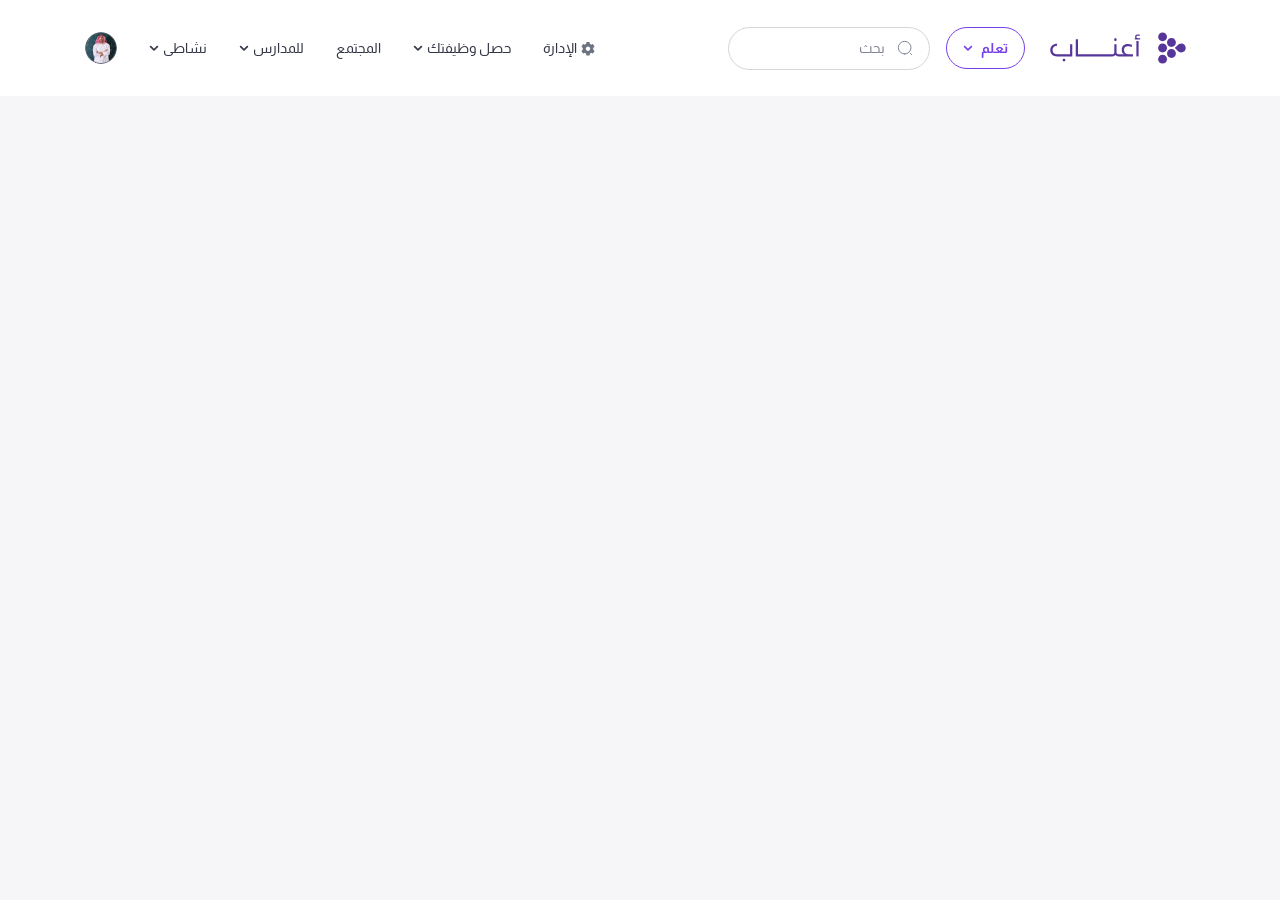
==== loggedin-user-aanaab-admin.html @ 30560423 "add" ====
<!DOCTYPE html>
<html lang="ar" dir="rtl" class="scroll-smooth">

<head>
    <meta charset="UTF-8">
    <meta name="viewport" content="width=device-width, initial-scale=1.0">
    <meta name="description" content="Description">
    <title>Aanaab Schools</title>
    <!-- google fonts  -->
    <link rel="preconnect" href="https://fonts.googleapis.com">
    <link rel="preconnect" href="https://fonts.gstatic.com" crossorigin>
    <link href="https://fonts.googleapis.com/css2?family=Almarai:wght@300;400;700;800&display=swap" rel="stylesheet">
    <!-- styles -->
    <link rel="stylesheet" href="assets/css/style.css">
</head>

<body class="font-Almarai overflow-x-hidden bg-[#F6F5F7]">
    <!-- Start Annab Header -->
    <header class="bg-white z-50 lg:sticky top-0 px-[30px] lg:px-0">
        <div class="container py-6 flex items-center gap-4 justify-between">
            <!-- logo  -->
            <a href="index.html" aria-label="Logo" class="shrink-0">
                <img src="assets/images/logo.svg" class="w-[128px] lg:w-[154px]" width="154" height="48"
                    alt="Aanaab Logo">
            </a>

            <button type="button" aria-label="Mobile Menu" class="lg:hidden mob-menu-btn">
                <img src="assets/images/menu.svg" width="24" height="24" alt="menu">
            </button>

            <div
                class="mob-menu  bg-white fixed lg:static top-0 left-0 w-full h-screen lg:h-auto flex flex-col lg:flex-row lg:gap-8 lg:items-center invisible lg:visible opacity-0 lg:opacity-100 transition-all duration-300">
                <div class="flex lg:hidden items-center gap-4 py-6 bg-white px-[30px]  border-b  border-[#D7D5D5]">
                    <img src="assets/images/logo-shap.svg" width="40" height="40" alt="Logo Annab">
                    <!-- mobile search  -->
                    <form
                        class="flex-1 py-2.5 px-4 rounded-full border border-[#D7D5D5] flex items-center gap-3 w-full">
                        <a href="#" aria-label="search">
                            <img src="assets/images/search.svg" width="16" height="16" alt="search">
                        </a>
                        <input type="search" name="mob-header-search" id="mob-header-search" placeholder="بحث"
                            class="text-sm leading-[21px] placeholder:text-[#838795] focus:outline-none w-full">
                    </form>
                    <button class="mob-menu-closbtn" type="button" title="Close">
                        <img src="assets/images/close.svg" width="24" height="24" alt="close">
                    </button>
                </div>

                <div
                    class="flex-1 h-full overflow-y-scroll lg:h-full lg:overflow-y-visible flex flex-col lg:flex-row lg:items-center lg:gap-8">

                    <!-- Learn  -->
                    <div class="p-8 lg:p-0 flex flex-col gap-6 border-b  border-[#D7D5D5] menu-dropdown lg:border-none">
                        <p
                            class="text-[#333745] text-base lg:text-sm leading-normal font-bold flex items-center justify-between cursor-pointer gap-2 lg:py-2.5 lg:px-4 lg:rounded-full lg:border lg:border-[#7841E8] lg:text-[#7841E8]">
                            تعلم
                            <svg width="10" height="6" viewBox="0 0 10 6" fill="none"
                                xmlns="http://www.w3.org/2000/svg">
                                <path class="lg:fill-[#7841E8]"
                                    d="M4.66797 5.71094L0.859375 1.92188C0.683594 1.72656 0.683594 1.43359 0.859375 1.25781L1.30859 0.808594C1.48438 0.632812 1.77734 0.632812 1.97266 0.808594L5 3.81641L8.00781 0.808594C8.20312 0.632812 8.49609 0.632812 8.67188 0.808594L9.12109 1.25781C9.29688 1.43359 9.29688 1.72656 9.12109 1.92188L5.3125 5.71094C5.13672 5.88672 4.84375 5.88672 4.66797 5.71094Z"
                                    fill="#333745" />
                            </svg>
                        </p>
                        <div class="hidden lg:block menu-dropdown-list">
                            <div class="bg-white">
                                <ul class="grid lg:grid-cols-3 gap-4 lg:gap-12 lg:py-12 lg:container">
                                    <li class="lg:flex lg:items-start lg:gap-6">
                                        <img src="assets/images/book.svg" class="hidden lg:block" width="24" height="24"
                                            alt="book">
                                        <div class="flex flex-col gap-2">
                                            <a href="#"
                                                class="text-[#333745] text-base lg:text-xl leading-normal lg:font-bold">الدورات</a>
                                            <p class="hidden lg:block text-[#5B5F6D] text-sm leading-normal">
                                                دورات عن بعد لتعزيز كفاءة المعلمين والتربويين
                                            </p>
                                        </div>
                                    </li>
                                    <li class="lg:flex lg:items-start lg:gap-6">
                                        <img src="assets/images/award.svg" class="hidden lg:block" width="24"
                                            height="24" alt="book">
                                        <div class="flex flex-col gap-2">
                                            <a href="#"
                                                class="text-[#333745] text-base lg:text-xl leading-normal lg:font-bold">المؤهلات</a>
                                            <p class="hidden lg:block text-[#5B5F6D] text-sm leading-normal">
                                                مؤهّلات مهنيّة وشهادات احترافية بالتعاون مع شركائنا لتكون معلّمًا
                                                مؤهّلًا في
                                                مختلف
                                                المجالات
                                            </p>
                                        </div>
                                    </li>
                                    <li class="lg:flex lg:items-start lg:gap-6">
                                        <img src="assets/images/teacher.svg" class="hidden lg:block" width="24"
                                            height="24" alt="book">
                                        <div class="flex flex-col gap-2">
                                            <a href="#"
                                                class="text-[#333745] text-base lg:text-xl leading-normal lg:font-bold">المسارات</a>
                                            <p class="hidden lg:block text-[#5B5F6D] text-sm leading-normal">
                                                من خلال أداة تقييم الاحتياج التدريبي الذاتي، يستطيع المعلم معرفة أكثر
                                                المهارات
                                                المطلوبة للمجال
                                            </p>
                                        </div>
                                    </li>
                                    <li class="lg:flex lg:items-start lg:gap-6">
                                        <img src="assets/images/briefcase.svg" class="hidden lg:block" width="24"
                                            height="24" alt="book">
                                        <div class="flex flex-col gap-2">
                                            <a href="#"
                                                class="text-[#333745] text-base lg:text-xl leading-normal lg:font-bold">الرخص
                                                المهنية</a>
                                            <p class="hidden lg:block text-[#5B5F6D] text-sm leading-normal">دورات مكثفة
                                                لاجتياز اختبار
                                                الرخصة
                                                المهنية بكل جدارة للعاملين في قطاع التعليم في السعودية</p>
                                        </div>
                                    </li>
                                    <li class="lg:flex lg:items-start lg:gap-6">
                                        <img src="assets/images/bookstore.svg" class="hidden lg:block" width="24"
                                            height="24" alt="book">
                                        <div class="flex flex-col gap-2">
                                            <a href="#"
                                                class="text-[#333745] text-base lg:text-xl leading-normal lg:font-bold">
                                                متجر الكتب
                                            </a>
                                            <p class="hidden lg:block text-[#5B5F6D] text-sm leading-normal">دورات مكثفة
                                                متجر لبيع الكتب الخاصة بالرخص المهنية
                                            </p>
                                        </div>
                                    </li>
                                </ul>
                            </div>
                        </div>
                    </div>

                    <!-- Search  -->
                    <form
                        class="hidden lg:flex items-center gap-3  py-2.5 px-4 rounded-full border border-[#D7D5D5] -mr-4 ml-auto">
                        <a href="#" aria-label="search">
                            <img src="assets/images/search.svg" width="16" height="16" alt="search">
                        </a>
                        <input type="search" name="header-search" id="header-search" placeholder="بحث"
                            class="text-sm leading-[21px] placeholder:text-[#838795] focus:outline-none lg:w-[140px]">
                    </form>

                    <!-- my Administration  -->
                    <div
                        class="p-8 lg:px-0 flex flex-col gap-6 border-b border-[#D7D5D5] lg:border-none lg:py-1">
                        <a href="#"
                            class="group text-[#333745] text-base lg:text-sm leading-normal font-bold lg:font-normal flex items-center justify-between cursor-pointer gap-1 colored-act transition-all duration-300 hover:text-[#8447FF]">
                            <svg class="non-rotat hidden lg:block" width="14" height="15" viewBox="0 0 14 15"
                                fill="none" xmlns="http://www.w3.org/2000/svg">
                                <path class="group-hover:fill-[#8447FF] transition-all duration-300"
                                    d="M13.3164 9.39062C13.4531 9.47266 13.5078 9.63672 13.4805 9.77344C13.1523 10.7578 12.6602 11.6328 11.9766 12.3711C11.8672 12.4805 11.7031 12.5078 11.5664 12.4258L10.3906 11.7695C9.89844 12.1797 9.35156 12.5078 8.75 12.7266V14.0664C8.75 14.2031 8.64062 14.3398 8.47656 14.3945C7.51953 14.5859 6.50781 14.6133 5.49609 14.3945C5.35938 14.3398 5.25 14.2031 5.25 14.0664V12.7266C4.62109 12.5078 4.07422 12.1797 3.58203 11.7695L2.40625 12.4258C2.26953 12.5078 2.10547 12.4805 1.99609 12.3711C1.33984 11.6328 0.820312 10.7578 0.519531 9.77344C0.464844 9.63672 0.519531 9.47266 0.65625 9.39062L1.83203 8.73438C1.72266 8.07812 1.72266 7.44922 1.83203 6.79297L0.65625 6.13672C0.519531 6.05469 0.464844 5.89062 0.519531 5.75391C0.820312 4.76953 1.33984 3.89453 1.99609 3.15625C2.10547 3.04688 2.26953 3.01953 2.40625 3.10156L3.58203 3.78516C4.07422 3.34766 4.62109 3.01953 5.25 2.80078V1.46094C5.25 1.32422 5.33203 1.1875 5.49609 1.16016C6.45312 0.941406 7.46484 0.914062 8.47656 1.16016C8.64062 1.1875 8.75 1.32422 8.75 1.46094V2.80078C9.35156 3.01953 9.89844 3.34766 10.3906 3.75781L11.5664 3.10156C11.7031 3.01953 11.8672 3.04688 11.9766 3.15625C12.6328 3.89453 13.1523 4.76953 13.4531 5.75391C13.5078 5.89062 13.4531 6.05469 13.3164 6.13672L12.1406 6.79297C12.2773 7.44922 12.2773 8.07812 12.1406 8.73438L13.3164 9.39062ZM7 9.9375C8.20312 9.9375 9.1875 8.98047 9.1875 7.75C9.1875 6.54688 8.20312 5.5625 7 5.5625C5.76953 5.5625 4.8125 6.54688 4.8125 7.75C4.8125 8.98047 5.76953 9.9375 7 9.9375Z"
                                    fill="#6B7280" />
                            </svg>
                            الإدارة
                        </a>
                 
                    </div>

                    <!-- get your job  -->
                    <div class="p-8 lg:p-0 flex flex-col gap-6 border-b border-[#D7D5D5] menu-dropdown lg:border-none">
                        <p
                            class="text-[#333745] text-base lg:text-sm leading-normal font-bold lg:font-normal flex items-center justify-between cursor-pointer gap-1 colored-act transition-all duration-300">
                            حصل وظيفتك
                            <svg width="10" height="6" viewBox="0 0 10 6" fill="none"
                                xmlns="http://www.w3.org/2000/svg">
                                <path
                                    d="M4.66797 5.71094L0.859375 1.92188C0.683594 1.72656 0.683594 1.43359 0.859375 1.25781L1.30859 0.808594C1.48438 0.632812 1.77734 0.632812 1.97266 0.808594L5 3.81641L8.00781 0.808594C8.20312 0.632812 8.49609 0.632812 8.67188 0.808594L9.12109 1.25781C9.29688 1.43359 9.29688 1.72656 9.12109 1.92188L5.3125 5.71094C5.13672 5.88672 4.84375 5.88672 4.66797 5.71094Z"
                                    fill="#333745" />
                            </svg>
                        </p>
                        <div class="hidden lg:block menu-dropdown-list">
                            <div class="bg-white lg:py-12 flex flex-col gap-6 lg:gap-8">
                                <div class="grid gap-[30px] lg:grid-cols-4 lg:container">
                                    <div class="flex flex-col gap-4 lg:gap-6 lg:py-4 lg:col-span-2">
                                        <p class="text-[#333745] text-base leading-normal font-bold">التخصصات</p>
                                        <ul class="flex flex-col gap-4 lg:grid lg:grid-cols-2">
                                            <li>
                                                <a href="#" class="text-[#838795] text-sm leading-normal">
                                                    لغة عربية/ كفايات لغوية.
                                                </a>
                                            </li>
                                            <li>
                                                <a href="#" class="text-[#838795] text-sm leading-normal">
                                                    لغة عربية/ كفايات لغوية.
                                                </a>
                                            </li>
                                            <li>
                                                <a href="#" class="text-[#838795] text-sm leading-normal">
                                                    التفكير الناقد.
                                                </a>
                                            </li>
                                            <li>
                                                <a href="#" class="text-[#838795] text-sm leading-normal">
                                                    التفكير الناقد.
                                                </a>
                                            </li>
                                            <li>
                                                <a href="#" class="text-[#838795] text-sm leading-normal">
                                                    دراسات إسلامية / قرآن وعلم تفسير.
                                                </a>
                                            </li>
                                            <li>
                                                <a href="#" class="text-[#838795] text-sm leading-normal">
                                                    دراسات إسلامية / قرآن وعلم تفسير.
                                                </a>
                                            </li>
                                            <li>
                                                <a href="#" class="text-[#838795] text-sm leading-normal">
                                                    علم البيئة.
                                                </a>
                                            </li>
                                            <li>
                                                <a href="#" class="text-[#838795] text-sm leading-normal">
                                                    علم البيئة.
                                                </a>
                                            </li>
                                            <li>
                                                <a href="#" class="text-[#838795] text-sm leading-normal">
                                                    لغة إنجليزية.
                                                </a>
                                            </li>
                                            <li>
                                                <a href="#" class="text-[#838795] text-sm leading-normal">
                                                    لغة إنجليزية.
                                                </a>
                                            </li>
                                        </ul>
                                    </div>

                                    <div class="flex flex-col gap-4 lg:gap-6 lg:py-4">
                                        <p class="text-[#333745] text-base leading-normal font-bold">المرحله التعليمية
                                        </p>
                                        <ul class="flex flex-col gap-4">
                                            <li>
                                                <a href="#" class="text-[#838795] text-sm leading-normal">
                                                    لغة عربية/ كفايات لغوية.
                                                </a>
                                            </li>
                                            <li>
                                                <a href="#" class="text-[#838795] text-sm leading-normal">
                                                    التفكير الناقد.
                                                </a>
                                            </li>
                                            <li>
                                                <a href="#" class="text-[#838795] text-sm leading-normal">
                                                    دراسات إسلامية / قرآن وعلم تفسير.
                                                </a>
                                            </li>
                                            <li>
                                                <a href="#" class="text-[#838795] text-sm leading-normal">
                                                    علم البيئة.
                                                </a>
                                            </li>
                                            <li>
                                                <a href="#" class="text-[#838795] text-sm leading-normal">
                                                    لغة إنجليزية.
                                                </a>
                                            </li>
                                        </ul>
                                    </div>

                                    <div class="flex flex-col gap-4 lg:gap-6 lg:py-4">
                                        <p class="text-[#333745] text-base leading-normal font-bold">المستوي الوظيفي</p>
                                        <ul class="flex flex-col gap-4">
                                            <li>
                                                <a href="#" class="text-[#838795] text-sm leading-normal">
                                                    لغة عربية/ كفايات لغوية.
                                                </a>
                                            </li>
                                            <li>
                                                <a href="#" class="text-[#838795] text-sm leading-normal">
                                                    التفكير الناقد.
                                                </a>
                                            </li>
                                            <li>
                                                <a href="#" class="text-[#838795] text-sm leading-normal">
                                                    دراسات إسلامية / قرآن وعلم تفسير.
                                                </a>
                                            </li>
                                            <li>
                                                <a href="#" class="text-[#838795] text-sm leading-normal">
                                                    علم البيئة.
                                                </a>
                                            </li>
                                            <li>
                                                <a href="#" class="text-[#838795] text-sm leading-normal">
                                                    لغة إنجليزية.
                                                </a>
                                            </li>
                                        </ul>
                                    </div>
                                </div>

                                <span class="lg:container border-t border-[#E9E8E8]"></span>

                                <div class="lg:container flex flex-col lg:flex-row lg:items-center gap-4 lg:gap-12">
                                    <p class="text-[#333745] text-base leading-normal font-bold lg:font-normal">الوظائف
                                        حسب المدينة</p>
                                    <ul class="flex items-center gap-3 flex-wrap flex-1">
                                        <li>
                                            <a href="#"
                                                class="text-[#5B5F6D] text-sm leading-normal py-1.5 px-3 bg-[#F5F5F5] rounded-lg">الرياض</a>
                                        </li>
                                        <li>
                                            <a href="#"
                                                class="text-[#5B5F6D] text-sm leading-normal py-1.5 px-3 bg-[#F5F5F5] rounded-lg">مكة</a>
                                        </li>
                                        <li>
                                            <a href="#"
                                                class="text-[#5B5F6D] text-sm leading-normal py-1.5 px-3 bg-[#F5F5F5] rounded-lg">المدينة
                                                المنورة</a>
                                        </li>
                                        <li>
                                            <a href="#"
                                                class="text-[#5B5F6D] text-sm leading-normal py-1.5 px-3 bg-[#F5F5F5] rounded-lg">بريدة</a>
                                        </li>
                                        <li>
                                            <a href="#"
                                                class="text-[#5B5F6D] text-sm leading-normal py-1.5 px-3 bg-[#F5F5F5] rounded-lg">الدمام</a>
                                        </li>
                                        <li>
                                            <a href="#"
                                                class="text-[#5B5F6D] text-sm leading-normal py-1.5 px-3 bg-[#F5F5F5] rounded-lg">أبها</a>
                                        </li>
                                        <li>
                                            <a href="#"
                                                class="text-[#5B5F6D] text-sm leading-normal py-1.5 px-3 bg-[#F5F5F5] rounded-lg">تبوك</a>
                                        </li>
                                        <li>
                                            <a href="#"
                                                class="text-[#5B5F6D] text-sm leading-normal py-1.5 px-3 bg-[#F5F5F5] rounded-lg">حائل</a>
                                        </li>
                                        <li>
                                            <a href="#"
                                                class="text-[#5B5F6D] text-sm leading-normal py-1.5 px-3 bg-[#F5F5F5] rounded-lg">عرعر</a>
                                        </li>
                                        <li>
                                            <a href="#"
                                                class="text-[#5B5F6D] text-sm leading-normal py-1.5 px-3 bg-[#F5F5F5] rounded-lg">جيزان</a>
                                        </li>
                                        <li>
                                            <a href="#"
                                                class="text-[#5B5F6D] text-sm leading-normal py-1.5 px-3 bg-[#F5F5F5] rounded-lg">نجران</a>
                                        </li>
                                        <li>
                                            <a href="#"
                                                class="text-[#5B5F6D] text-sm leading-normal py-1.5 px-3 bg-[#F5F5F5] rounded-lg">والباحة</a>
                                        </li>
                                        <li>
                                            <a href="#"
                                                class="text-[#5B5F6D] text-sm leading-normal py-1.5 px-3 bg-[#F5F5F5] rounded-lg">سكاكا</a>
                                        </li>
                                    </ul>
                                </div>
                            </div>
                        </div>
                    </div>

                    <!-- Community  -->
                    <div class="p-8 lg:p-0 flex flex-col gap-6 border-b border-[#D7D5D5] lg:border-none">
                        <a href="#"
                            class="text-[#333745] hover:text-[#7841E8] text-base lg:text-sm leading-normal font-bold lg:font-normal flex items-center justify-between cursor-pointer gap-1 transition-all duration-300">
                            المجتمع
                        </a>
                    </div>

                    <!-- for schools  -->
                    <div class="p-8 lg:p-0 flex flex-col gap-6 border-b border-[#D7D5D5] lg:border-none menu-dropdown">
                        <p
                            class="text-[#333745] text-base lg:text-sm leading-normal font-bold lg:font-normal flex items-center justify-between cursor-pointer gap-1 colored-act transition-all duration-300">
                            للمدارس
                            <svg width="10" height="6" viewBox="0 0 10 6" fill="none"
                                xmlns="http://www.w3.org/2000/svg">
                                <path
                                    d="M4.66797 5.71094L0.859375 1.92188C0.683594 1.72656 0.683594 1.43359 0.859375 1.25781L1.30859 0.808594C1.48438 0.632812 1.77734 0.632812 1.97266 0.808594L5 3.81641L8.00781 0.808594C8.20312 0.632812 8.49609 0.632812 8.67188 0.808594L9.12109 1.25781C9.29688 1.43359 9.29688 1.72656 9.12109 1.92188L5.3125 5.71094C5.13672 5.88672 4.84375 5.88672 4.66797 5.71094Z"
                                    fill="#333745" />
                            </svg>
                        </p>
                        <div class="hidden lg:block menu-dropdown-list">
                            <div class="bg-white">
                                <ul class="grid lg:grid-cols-3 gap-4 lg:gap-12 lg:py-12 lg:container">
                                    <li class="lg:flex lg:flex-col lg:gap-2">
                                        <a href="community.html"
                                            class="text-[#333745] text-base lg:text-xl leading-normal lg:font-bold">المجتمعات</a>
                                        <p class="hidden lg:block text-[#5B5F6D] text-sm leading-normal">
                                            مجتمع خاص بالمدارس
                                        </p>
                                    </li>
                                    <li class="lg:flex lg:flex-col lg:gap-2">
                                        <a href="learning.html"
                                            class="text-[#333745] text-base lg:text-xl leading-normal lg:font-bold">التعلم</a>
                                        <p class="hidden lg:block text-[#5B5F6D] text-sm leading-normal">
                                            عزز مهارات معلمينك
                                        </p>
                                    </li>
                                    <li class="lg:flex lg:flex-col lg:gap-2">
                                        <a href="jobs.html"
                                            class="text-[#333745] text-base lg:text-xl leading-normal lg:font-bold">الوظائف</a>
                                        <p class="hidden lg:block text-[#5B5F6D] text-sm leading-normal">
                                            منصة التوظيف الأولى للمعلمين في الشرق الأوسط 
                                        </p>
                                    </li>
                                    <li class="lg:flex lg:flex-col lg:gap-2">
                                        <a href="live-dashboard.html"
                                            class="text-[#333745] text-base lg:text-xl leading-normal lg:font-bold">لوحة
                                            المتابعة
                                            المباشرة</a>
                                        <p class="hidden lg:block text-[#5B5F6D] text-sm leading-normal">
                                            مستقبل مشرق لمدرستك من خلال أداء أفضل لمعلميك
                                        </p>
                                    </li>
                                    <li class="lg:flex lg:flex-col lg:gap-2">
                                        <a href="prices.html"
                                            class="text-[#333745] text-base lg:text-xl leading-normal lg:font-bold">الأسعار
                                        </a>
                                        <p class="hidden lg:block text-[#5B5F6D] text-sm leading-normal">
                                            لأن الاستثمار المهني في المعلمين هو استثمار في مستقبل المدرسة
                                        </p>
                                    </li>
                                </ul>
                            </div>
                        </div>
                    </div>

                    <!-- my Activity  -->
                    <div
                        class="p-8 lg:px-0 flex flex-col gap-6 border-b border-[#D7D5D5] lg:border-none menu-dropdown relative lg:py-1">
                        <p
                            class="text-[#333745] text-base lg:text-sm leading-normal font-bold lg:font-normal flex items-center justify-between cursor-pointer gap-1 colored-act transition-all duration-300">
                            نشاطى
                            <svg width="10" height="6" viewBox="0 0 10 6" fill="none"
                                xmlns="http://www.w3.org/2000/svg">
                                <path
                                    d="M4.66797 5.71094L0.859375 1.92188C0.683594 1.72656 0.683594 1.43359 0.859375 1.25781L1.30859 0.808594C1.48438 0.632812 1.77734 0.632812 1.97266 0.808594L5 3.81641L8.00781 0.808594C8.20312 0.632812 8.49609 0.632812 8.67188 0.808594L9.12109 1.25781C9.29688 1.43359 9.29688 1.72656 9.12109 1.92188L5.3125 5.71094C5.13672 5.88672 4.84375 5.88672 4.66797 5.71094Z"
                                    fill="#333745" />
                            </svg>
                        </p>
                        <div class="hidden lg:block menu-dropdown-list small-menu left-men">
                            <ul class="bg-white lg:rounded-2xl overflow-hidden lg:border border-[#D7D5D5]">
                                <li>
                                    <a href="#"
                                        class="flex items-center gap-2 py-2 lg:py-4 lg:px-6 lg:border-b border-[#D7D5D5] group">
                                        <svg width="18" height="11" viewBox="0 0 18 11" fill="none"
                                            xmlns="http://www.w3.org/2000/svg">
                                            <path class="group-hover:fill-[#7841E8] transition-all duration-300"
                                                d="M17.2578 2.96094C17.8867 3.15234 17.8867 4 17.2578 4.19141L9.62891 6.54297C9.08203 6.70703 8.58984 6.625 8.34375 6.54297L3.01172 4.90234C2.65625 5.12109 2.46484 5.50391 2.4375 5.91406C2.68359 6.05078 2.875 6.32422 2.875 6.625C2.875 6.92578 2.71094 7.17188 2.49219 7.33594L3.17578 10.4805C3.23047 10.7539 3.03906 11 2.76562 11H1.20703C0.933594 11 0.742188 10.7539 0.796875 10.4805L1.48047 7.33594C1.26172 7.17188 1.125 6.92578 1.125 6.625C1.125 6.32422 1.28906 6.05078 1.5625 5.88672C1.58984 5.42188 1.75391 4.95703 2.05469 4.60156L0.714844 4.19141C0.0859375 4 0.0859375 3.15234 0.714844 2.96094L8.34375 0.609375C8.75391 0.472656 9.21875 0.472656 9.62891 0.609375L17.2578 2.96094ZM9.875 7.39062L13.8398 6.16016L14.25 9.25C14.25 10.2344 11.8984 11 9 11C6.07422 11 3.75 10.2344 3.75 9.25L4.13281 6.16016L8.09766 7.39062C8.42578 7.5 9.10938 7.60938 9.875 7.39062Z"
                                                fill="#6B7280" />
                                        </svg>
                                        <span
                                            class="flex-1 text-[#5B5F6D] leading-normal text-base group-hover:text-[#7841E8] transition-all duration-300">دوراتي</span>
                                        <svg width="12" height="5" viewBox="0 0 12 5" fill="none"
                                            xmlns="http://www.w3.org/2000/svg">
                                            <path class="group-hover:fill-[#7841E8] transition-all duration-300"
                                                d="M2.56 4.64C2.22933 4.24533 1.88267 3.904 1.52 3.616C1.168 3.31733 0.794667 3.072 0.4 2.88V2.192C1.18933 1.78667 1.90933 1.19467 2.56 0.415999H3.792C3.67467 0.725333 3.536 1.01867 3.376 1.296C3.22667 1.56267 3.06667 1.81867 2.896 2.064V3.008C3.06667 3.232 3.22667 3.48267 3.376 3.76C3.536 4.02667 3.67467 4.32 3.792 4.64H2.56ZM2.8 3.184L2.816 1.872H11.6V3.184H2.8Z"
                                                fill="#5B5F6D" />
                                        </svg>
                                    </a>
                                </li>
                                <li>
                                    <a href="#"
                                        class="flex items-center gap-2 py-2 lg:py-4 lg:px-6 lg:border-b border-[#D7D5D5] group">
                                        <svg width="16" height="15" viewBox="0 0 16 15" fill="none"
                                            xmlns="http://www.w3.org/2000/svg">
                                            <path class="group-hover:fill-[#7841E8] transition-all duration-300"
                                                d="M13.5234 7.75L14.7812 8.98047C15.1641 9.33594 14.9727 9.96484 14.4805 10.1016L12.7852 10.5391L13.25 12.2344C13.3867 12.7266 12.9492 13.1641 12.457 13.0273L10.7617 12.5625L10.3242 14.2578C10.1875 14.7773 9.55859 14.9414 9.20312 14.5586L8 13.3008L6.76953 14.5586C6.41406 14.9141 5.78516 14.7773 5.64844 14.2578L5.21094 12.5625L3.51562 13.0273C3.02344 13.1641 2.58594 12.7266 2.72266 12.2344L3.1875 10.5391L1.49219 10.1016C1 9.96484 0.808594 9.33594 1.19141 8.98047L2.44922 7.75L1.19141 6.51953C0.808594 6.16406 1 5.53516 1.49219 5.42578L3.1875 4.98828L2.72266 3.29297C2.58594 2.80078 3.02344 2.33594 3.51562 2.47266L5.21094 2.96484L5.64844 1.24219C5.75781 0.75 6.41406 0.585938 6.76953 0.96875L8 2.22656L9.20312 0.96875C9.55859 0.585938 10.2148 0.777344 10.3242 1.24219L10.7617 2.96484L12.457 2.47266C12.9492 2.33594 13.3867 2.80078 13.25 3.29297L12.7852 4.98828L14.4805 5.42578C14.9727 5.53516 15.1641 6.16406 14.7812 6.51953L13.5234 7.75Z"
                                                fill="#6B7280" />
                                        </svg>
                                        <span
                                            class="flex-1 text-[#5B5F6D] leading-normal text-base group-hover:text-[#7841E8] transition-all duration-300">شهاداتي</span>
                                        <svg width="12" height="5" viewBox="0 0 12 5" fill="none"
                                            xmlns="http://www.w3.org/2000/svg">
                                            <path class="group-hover:fill-[#7841E8] transition-all duration-300"
                                                d="M2.56 4.64C2.22933 4.24533 1.88267 3.904 1.52 3.616C1.168 3.31733 0.794667 3.072 0.4 2.88V2.192C1.18933 1.78667 1.90933 1.19467 2.56 0.415999H3.792C3.67467 0.725333 3.536 1.01867 3.376 1.296C3.22667 1.56267 3.06667 1.81867 2.896 2.064V3.008C3.06667 3.232 3.22667 3.48267 3.376 3.76C3.536 4.02667 3.67467 4.32 3.792 4.64H2.56ZM2.8 3.184L2.816 1.872H11.6V3.184H2.8Z"
                                                fill="#5B5F6D" />
                                        </svg>
                                    </a>
                                </li>
                                <li>
                                    <a href="#"
                                        class="flex items-center gap-2 py-2 lg:py-4 lg:px-6 lg:border-b border-[#D7D5D5] group">
                                        <svg width="14" height="13" viewBox="0 0 14 13" fill="none"
                                            xmlns="http://www.w3.org/2000/svg">
                                            <path class="group-hover:fill-[#7841E8] transition-all duration-300"
                                                d="M8.75 8.9375V7.625H14V11.5625C14 12.2734 13.3711 12.875 12.6875 12.875H1.3125C0.601562 12.875 0 12.2734 0 11.5625V7.625H5.25V8.9375C5.25 9.18359 5.44141 9.375 5.6875 9.375H8.3125C8.53125 9.375 8.75 9.18359 8.75 8.9375ZM12.6875 3.25C13.3711 3.25 14 3.87891 14 4.5625V6.75H0V4.5625C0 3.87891 0.601562 3.25 1.3125 3.25H3.5V1.9375C3.5 1.25391 4.10156 0.625 4.8125 0.625H9.1875C9.87109 0.625 10.5 1.25391 10.5 1.9375V3.25H12.6875ZM8.75 3.25V2.375H5.25V3.25H8.75Z"
                                                fill="#6B7280" />
                                        </svg>
                                        <span
                                            class="flex-1 text-[#5B5F6D] leading-normal text-base group-hover:text-[#7841E8] transition-all duration-300">وظائفي</span>
                                        <svg width="12" height="5" viewBox="0 0 12 5" fill="none"
                                            xmlns="http://www.w3.org/2000/svg">
                                            <path class="group-hover:fill-[#7841E8] transition-all duration-300"
                                                d="M2.56 4.64C2.22933 4.24533 1.88267 3.904 1.52 3.616C1.168 3.31733 0.794667 3.072 0.4 2.88V2.192C1.18933 1.78667 1.90933 1.19467 2.56 0.415999H3.792C3.67467 0.725333 3.536 1.01867 3.376 1.296C3.22667 1.56267 3.06667 1.81867 2.896 2.064V3.008C3.06667 3.232 3.22667 3.48267 3.376 3.76C3.536 4.02667 3.67467 4.32 3.792 4.64H2.56ZM2.8 3.184L2.816 1.872H11.6V3.184H2.8Z"
                                                fill="#5B5F6D" />
                                        </svg>
                                    </a>
                                </li>
                                <li>
                                    <a href="#"
                                        class="flex items-center gap-2 py-2 lg:py-4 lg:px-6 lg:border-b border-[#D7D5D5] group">
                                        <svg width="16" height="13" viewBox="0 0 16 13" fill="none"
                                            xmlns="http://www.w3.org/2000/svg">
                                            <path class="group-hover:fill-[#7841E8] transition-all duration-300"
                                                d="M11.5 5C11.5 7.43359 8.92969 9.375 5.8125 9.375C4.69141 9.375 3.625 9.12891 2.75 8.69141C2.14844 9.04688 1.32812 9.375 0.34375 9.375C0.234375 9.375 0.179688 9.34766 0.125 9.26562C0.0976562 9.18359 0.125 9.07422 0.179688 9.01953C0.179688 9.01953 0.78125 8.36328 1.16406 7.51562C0.507812 6.80469 0.125 5.95703 0.125 5C0.125 2.59375 2.66797 0.625 5.8125 0.625C8.92969 0.625 11.5 2.59375 11.5 5ZM14.8359 11.0156C15.1914 11.8633 15.793 12.5195 15.793 12.5195C15.875 12.5742 15.875 12.6836 15.8477 12.7656C15.8203 12.8477 15.7383 12.875 15.6562 12.875C14.6445 12.875 13.8242 12.5469 13.2227 12.1914C12.3477 12.6289 11.3086 12.875 10.1875 12.875C7.80859 12.875 5.78516 11.7812 4.9375 10.2227C5.21094 10.25 5.51172 10.25 5.8125 10.25C9.42188 10.25 12.375 7.89844 12.375 5C12.375 4.83594 12.3477 4.64453 12.3203 4.45312C14.3984 5.10938 15.875 6.69531 15.875 8.5C15.875 9.45703 15.4648 10.3047 14.8359 11.0156Z"
                                                fill="#6B7280" />
                                        </svg>

                                        <span
                                            class="flex-1 text-[#5B5F6D] leading-normal text-base group-hover:text-[#7841E8] transition-all duration-300">منشوراتي</span>
                                        <svg width="12" height="5" viewBox="0 0 12 5" fill="none"
                                            xmlns="http://www.w3.org/2000/svg">
                                            <path class="group-hover:fill-[#7841E8] transition-all duration-300"
                                                d="M2.56 4.64C2.22933 4.24533 1.88267 3.904 1.52 3.616C1.168 3.31733 0.794667 3.072 0.4 2.88V2.192C1.18933 1.78667 1.90933 1.19467 2.56 0.415999H3.792C3.67467 0.725333 3.536 1.01867 3.376 1.296C3.22667 1.56267 3.06667 1.81867 2.896 2.064V3.008C3.06667 3.232 3.22667 3.48267 3.376 3.76C3.536 4.02667 3.67467 4.32 3.792 4.64H2.56ZM2.8 3.184L2.816 1.872H11.6V3.184H2.8Z"
                                                fill="#5B5F6D" />
                                        </svg>
                                    </a>
                                </li>
                                <li>
                                    <a href="#"
                                        class="flex items-center gap-2 py-2 lg:py-4 lg:px-6 lg:border-b border-[#D7D5D5] group">
                                        <svg width="16" height="11" viewBox="0 0 16 11" fill="none"
                                            xmlns="http://www.w3.org/2000/svg">
                                            <path class="group-hover:fill-[#7841E8] transition-all duration-300"
                                                d="M9.3125 0.5C10.0234 0.5 10.625 1.10156 10.625 1.8125V9.71484C10.625 10.4258 10.0234 11 9.3125 11H1.41016C0.699219 11 0.125 10.4258 0.125 9.71484V1.8125C0.125 1.10156 0.699219 0.5 1.41016 0.5H9.3125ZM14.4805 1.53906C15.0547 1.15625 15.875 1.56641 15.875 2.25V9.27734C15.875 9.96094 15.0547 10.3711 14.4805 9.98828L11.5 7.91016V3.61719L14.4805 1.53906Z"
                                                fill="#6B7280" />
                                        </svg>

                                        <span
                                            class="flex-1 text-[#5B5F6D] leading-normal text-base group-hover:text-[#7841E8] transition-all duration-300">الجلسات
                                            المباشرة</span>
                                        <svg width="12" height="5" viewBox="0 0 12 5" fill="none"
                                            xmlns="http://www.w3.org/2000/svg">
                                            <path class="group-hover:fill-[#7841E8] transition-all duration-300"
                                                d="M2.56 4.64C2.22933 4.24533 1.88267 3.904 1.52 3.616C1.168 3.31733 0.794667 3.072 0.4 2.88V2.192C1.18933 1.78667 1.90933 1.19467 2.56 0.415999H3.792C3.67467 0.725333 3.536 1.01867 3.376 1.296C3.22667 1.56267 3.06667 1.81867 2.896 2.064V3.008C3.06667 3.232 3.22667 3.48267 3.376 3.76C3.536 4.02667 3.67467 4.32 3.792 4.64H2.56ZM2.8 3.184L2.816 1.872H11.6V3.184H2.8Z"
                                                fill="#5B5F6D" />
                                        </svg>
                                    </a>
                                </li>
                                <li>
                                    <a href="#"
                                        class="flex items-center gap-2 py-2 lg:py-4 lg:px-6 lg:border-b border-[#D7D5D5] group">
                                        <svg width="14" height="15" viewBox="0 0 14 15" fill="none"
                                            xmlns="http://www.w3.org/2000/svg">
                                            <path class="group-hover:fill-[#7841E8] transition-all duration-300"
                                                d="M0.875 13.4375V6H13.125V13.4375C13.125 14.1758 12.5234 14.75 11.8125 14.75H2.1875C1.44922 14.75 0.875 14.1758 0.875 13.4375ZM2.625 8.1875V10.8125C2.625 11.0586 2.81641 11.25 3.0625 11.25H5.6875C5.90625 11.25 6.125 11.0586 6.125 10.8125V8.1875C6.125 7.96875 5.90625 7.75 5.6875 7.75H3.0625C2.81641 7.75 2.625 7.96875 2.625 8.1875ZM11.8125 2.5C12.5234 2.5 13.125 3.10156 13.125 3.8125V5.125H0.875V3.8125C0.875 3.10156 1.44922 2.5 2.1875 2.5H3.5V1.1875C3.5 0.96875 3.69141 0.75 3.9375 0.75H4.8125C5.03125 0.75 5.25 0.96875 5.25 1.1875V2.5H8.75V1.1875C8.75 0.96875 8.94141 0.75 9.1875 0.75H10.0625C10.2812 0.75 10.5 0.96875 10.5 1.1875V2.5H11.8125Z"
                                                fill="#6B7280" />
                                        </svg>

                                        <span
                                            class="flex-1 text-[#5B5F6D] leading-normal text-base group-hover:text-[#7841E8] transition-all duration-300">مواعيدي</span>
                                        <svg width="12" height="5" viewBox="0 0 12 5" fill="none"
                                            xmlns="http://www.w3.org/2000/svg">
                                            <path class="group-hover:fill-[#7841E8] transition-all duration-300"
                                                d="M2.56 4.64C2.22933 4.24533 1.88267 3.904 1.52 3.616C1.168 3.31733 0.794667 3.072 0.4 2.88V2.192C1.18933 1.78667 1.90933 1.19467 2.56 0.415999H3.792C3.67467 0.725333 3.536 1.01867 3.376 1.296C3.22667 1.56267 3.06667 1.81867 2.896 2.064V3.008C3.06667 3.232 3.22667 3.48267 3.376 3.76C3.536 4.02667 3.67467 4.32 3.792 4.64H2.56ZM2.8 3.184L2.816 1.872H11.6V3.184H2.8Z"
                                                fill="#5B5F6D" />
                                        </svg>
                                    </a>
                                </li>
                                <li>
                                    <a href="#" class="flex items-center gap-2  py-2 lg:py-4 lg:px-6 group">
                                        <svg width="14" height="11" viewBox="0 0 14 11" fill="none"
                                            xmlns="http://www.w3.org/2000/svg">
                                            <path class="group-hover:fill-[#7841E8] transition-all duration-300"
                                                d="M13.7266 3.97266C13.8359 3.89062 14 3.97266 14 4.10938V9.6875C14 10.4258 13.3984 11 12.6875 11H1.3125C0.574219 11 0 10.4258 0 9.6875V4.10938C0 3.97266 0.136719 3.89062 0.246094 3.97266C0.875 4.46484 1.66797 5.06641 4.45703 7.08984C5.03125 7.5 6.01562 8.40234 7 8.40234C7.95703 8.40234 8.96875 7.5 9.51562 7.08984C12.3047 5.06641 13.0977 4.46484 13.7266 3.97266ZM7 7.5C6.34375 7.52734 5.44141 6.70703 4.97656 6.37891C1.33984 3.75391 1.06641 3.50781 0.246094 2.85156C0.0820312 2.74219 0 2.55078 0 2.33203V1.8125C0 1.10156 0.574219 0.5 1.3125 0.5H12.6875C13.3984 0.5 14 1.10156 14 1.8125V2.33203C14 2.55078 13.8906 2.74219 13.7266 2.85156C12.9062 3.50781 12.6328 3.75391 8.99609 6.37891C8.53125 6.70703 7.62891 7.52734 7 7.5Z"
                                                fill="#6B7280" />
                                        </svg>

                                        <span
                                            class="flex-1 text-[#5B5F6D] leading-normal text-base group-hover:text-[#7841E8] transition-all duration-300">الرسائل</span>
                                        <svg width="12" height="5" viewBox="0 0 12 5" fill="none"
                                            xmlns="http://www.w3.org/2000/svg">
                                            <path class="group-hover:fill-[#7841E8] transition-all duration-300"
                                                d="M2.56 4.64C2.22933 4.24533 1.88267 3.904 1.52 3.616C1.168 3.31733 0.794667 3.072 0.4 2.88V2.192C1.18933 1.78667 1.90933 1.19467 2.56 0.415999H3.792C3.67467 0.725333 3.536 1.01867 3.376 1.296C3.22667 1.56267 3.06667 1.81867 2.896 2.064V3.008C3.06667 3.232 3.22667 3.48267 3.376 3.76C3.536 4.02667 3.67467 4.32 3.792 4.64H2.56ZM2.8 3.184L2.816 1.872H11.6V3.184H2.8Z"
                                                fill="#5B5F6D" />
                                        </svg>
                                    </a>
                                </li>

                            </ul>
                        </div>
                    </div>

                    <!-- my Account  -->
                    <div
                        class="p-8 lg:p-0 flex flex-col gap-6 border-b border-[#D7D5D5] lg:border-none menu-dropdown relative">
                        <p
                            class="text-[#333745] text-base lg:text-sm leading-normal font-bold lg:font-normal flex items-center justify-between cursor-pointer gap-1 colored-act transition-all duration-300">
                            <span class="flex items-center gap-3">
                                <img src="assets/images/account.jpg" class="rounded-full overflow-hidden" width="32"
                                    height="32" alt="account">
                                <span class="lg:hidden">
                                    حسابي
                                </span>

                            </span>
                            <svg class="lg:hidden" width="10" height="6" viewBox="0 0 10 6" fill="none"
                                xmlns="http://www.w3.org/2000/svg">
                                <path
                                    d="M4.66797 5.71094L0.859375 1.92188C0.683594 1.72656 0.683594 1.43359 0.859375 1.25781L1.30859 0.808594C1.48438 0.632812 1.77734 0.632812 1.97266 0.808594L5 3.81641L8.00781 0.808594C8.20312 0.632812 8.49609 0.632812 8.67188 0.808594L9.12109 1.25781C9.29688 1.43359 9.29688 1.72656 9.12109 1.92188L5.3125 5.71094C5.13672 5.88672 4.84375 5.88672 4.66797 5.71094Z"
                                    fill="#333745" />
                            </svg>
                        </p>
                        <div class="hidden lg:block menu-dropdown-list small-menu left-men">
                            <ul class="bg-white rounded-2xl overflow-hidden lg:border border-[#D7D5D5]">
                                <li>
                                    <a href="#"
                                        class="flex items-center gap-2 py-2 lg:py-4 lg:px-6 lg:border-b border-[#D7D5D5] group">
                                        <svg width="14" height="15" viewBox="0 0 14 15" fill="none"
                                            xmlns="http://www.w3.org/2000/svg">
                                            <path class="group-hover:fill-[#7841E8] transition-all duration-300"
                                                d="M7 0.96875C10.7461 0.96875 13.7812 4.00391 13.7812 7.75C13.7812 11.4961 10.7461 14.5312 7 14.5312C3.25391 14.5312 0.21875 11.4961 0.21875 7.75C0.21875 4.00391 3.25391 0.96875 7 0.96875ZM7 3.59375C5.66016 3.59375 4.59375 4.6875 4.59375 6C4.59375 7.33984 5.66016 8.40625 7 8.40625C8.3125 8.40625 9.40625 7.33984 9.40625 6C9.40625 4.6875 8.3125 3.59375 7 3.59375ZM7 13C8.58594 13 10.0352 12.2891 10.9922 11.1406C10.4727 10.1836 9.46094 9.5 8.3125 9.5C8.23047 9.5 8.17578 9.52734 8.09375 9.55469C7.76562 9.66406 7.38281 9.71875 7 9.71875C6.58984 9.71875 6.23438 9.66406 5.87891 9.55469C5.79688 9.52734 5.74219 9.5 5.6875 9.5C4.51172 9.5 3.5 10.1836 2.98047 11.1406C3.9375 12.2891 5.38672 13 7 13Z"
                                                fill="#6B7280" />
                                        </svg>

                                        <span
                                            class="flex-1 text-[#5B5F6D] leading-normal text-base group-hover:text-[#7841E8] transition-all duration-300">دوراتي</span>
                                        <svg width="12" height="5" viewBox="0 0 12 5" fill="none"
                                            xmlns="http://www.w3.org/2000/svg">
                                            <path class="group-hover:fill-[#7841E8] transition-all duration-300"
                                                d="M2.56 4.64C2.22933 4.24533 1.88267 3.904 1.52 3.616C1.168 3.31733 0.794667 3.072 0.4 2.88V2.192C1.18933 1.78667 1.90933 1.19467 2.56 0.415999H3.792C3.67467 0.725333 3.536 1.01867 3.376 1.296C3.22667 1.56267 3.06667 1.81867 2.896 2.064V3.008C3.06667 3.232 3.22667 3.48267 3.376 3.76C3.536 4.02667 3.67467 4.32 3.792 4.64H2.56ZM2.8 3.184L2.816 1.872H11.6V3.184H2.8Z"
                                                fill="#5B5F6D" />
                                        </svg>
                                    </a>
                                </li>
                                <li>
                                    <a href="#"
                                        class="flex items-center gap-2 py-2 lg:py-4 lg:px-6 lg:border-b border-[#D7D5D5] group">
                                        <svg width="14" height="15" viewBox="0 0 14 15" fill="none"
                                            xmlns="http://www.w3.org/2000/svg">
                                            <path class="group-hover:fill-[#7841E8] transition-all duration-300"
                                                d="M13.3164 9.39062C13.4531 9.47266 13.5078 9.63672 13.4805 9.77344C13.1523 10.7578 12.6602 11.6328 11.9766 12.3711C11.8672 12.4805 11.7031 12.5078 11.5664 12.4258L10.3906 11.7695C9.89844 12.1797 9.35156 12.5078 8.75 12.7266V14.0664C8.75 14.2031 8.64062 14.3398 8.47656 14.3945C7.51953 14.5859 6.50781 14.6133 5.49609 14.3945C5.35938 14.3398 5.25 14.2031 5.25 14.0664V12.7266C4.62109 12.5078 4.07422 12.1797 3.58203 11.7695L2.40625 12.4258C2.26953 12.5078 2.10547 12.4805 1.99609 12.3711C1.33984 11.6328 0.820312 10.7578 0.519531 9.77344C0.464844 9.63672 0.519531 9.47266 0.65625 9.39062L1.83203 8.73438C1.72266 8.07812 1.72266 7.44922 1.83203 6.79297L0.65625 6.13672C0.519531 6.05469 0.464844 5.89062 0.519531 5.75391C0.820312 4.76953 1.33984 3.89453 1.99609 3.15625C2.10547 3.04688 2.26953 3.01953 2.40625 3.10156L3.58203 3.78516C4.07422 3.34766 4.62109 3.01953 5.25 2.80078V1.46094C5.25 1.32422 5.33203 1.1875 5.49609 1.16016C6.45312 0.941406 7.46484 0.914062 8.47656 1.16016C8.64062 1.1875 8.75 1.32422 8.75 1.46094V2.80078C9.35156 3.01953 9.89844 3.34766 10.3906 3.75781L11.5664 3.10156C11.7031 3.01953 11.8672 3.04688 11.9766 3.15625C12.6328 3.89453 13.1523 4.76953 13.4531 5.75391C13.5078 5.89062 13.4531 6.05469 13.3164 6.13672L12.1406 6.79297C12.2773 7.44922 12.2773 8.07812 12.1406 8.73438L13.3164 9.39062ZM7 9.9375C8.20312 9.9375 9.1875 8.98047 9.1875 7.75C9.1875 6.54688 8.20312 5.5625 7 5.5625C5.76953 5.5625 4.8125 6.54688 4.8125 7.75C4.8125 8.98047 5.76953 9.9375 7 9.9375Z"
                                                fill="#6B7280" />
                                        </svg>

                                        <span
                                            class="flex-1 text-[#5B5F6D] leading-normal text-base group-hover:text-[#7841E8] transition-all duration-300">شهاداتي</span>
                                        <svg width="12" height="5" viewBox="0 0 12 5" fill="none"
                                            xmlns="http://www.w3.org/2000/svg">
                                            <path class="group-hover:fill-[#7841E8] transition-all duration-300"
                                                d="M2.56 4.64C2.22933 4.24533 1.88267 3.904 1.52 3.616C1.168 3.31733 0.794667 3.072 0.4 2.88V2.192C1.18933 1.78667 1.90933 1.19467 2.56 0.415999H3.792C3.67467 0.725333 3.536 1.01867 3.376 1.296C3.22667 1.56267 3.06667 1.81867 2.896 2.064V3.008C3.06667 3.232 3.22667 3.48267 3.376 3.76C3.536 4.02667 3.67467 4.32 3.792 4.64H2.56ZM2.8 3.184L2.816 1.872H11.6V3.184H2.8Z"
                                                fill="#5B5F6D" />
                                        </svg>
                                    </a>
                                </li>
                                <li>
                                    <a href="#" class="flex items-center gap-2 py-2 lg:py-4 lg:px-6 group">
                                        <svg width="14" height="15" viewBox="0 0 14 15" fill="none"
                                            xmlns="http://www.w3.org/2000/svg">
                                            <path class="group-hover:fill-[#7841E8] transition-all duration-300"
                                                d="M10.9375 2.25391C12.6602 3.48438 13.7812 5.48047 13.7812 7.75C13.7812 11.4961 10.7461 14.5312 7 14.5312C3.28125 14.5586 0.21875 11.4961 0.21875 7.77734C0.191406 5.50781 1.3125 3.48438 3.03516 2.25391C3.36328 2.00781 3.80078 2.11719 3.99219 2.44531L4.42969 3.21094C4.59375 3.51172 4.51172 3.86719 4.26562 4.05859C3.11719 4.90625 2.40625 6.24609 2.40625 7.75C2.37891 10.293 4.42969 12.3438 7 12.3438C9.48828 12.3438 11.5938 10.3203 11.5938 7.72266C11.5664 6.32812 10.9102 4.96094 9.70703 4.05859C9.46094 3.86719 9.37891 3.51172 9.54297 3.21094L9.98047 2.44531C10.1719 2.11719 10.6094 2.00781 10.9375 2.25391ZM8.09375 7.96875C8.09375 8.35156 7.79297 8.625 7.4375 8.625H6.5625C6.17969 8.625 5.90625 8.35156 5.90625 7.96875V1.40625C5.90625 1.05078 6.17969 0.75 6.5625 0.75H7.4375C7.79297 0.75 8.09375 1.05078 8.09375 1.40625V7.96875Z"
                                                fill="#6B7280" />
                                        </svg>

                                        <span
                                            class="flex-1 text-[#5B5F6D] leading-normal text-base group-hover:text-[#7841E8] transition-all duration-300">وظائفي</span>
                                        <svg width="12" height="5" viewBox="0 0 12 5" fill="none"
                                            xmlns="http://www.w3.org/2000/svg">
                                            <path class="group-hover:fill-[#7841E8] transition-all duration-300"
                                                d="M2.56 4.64C2.22933 4.24533 1.88267 3.904 1.52 3.616C1.168 3.31733 0.794667 3.072 0.4 2.88V2.192C1.18933 1.78667 1.90933 1.19467 2.56 0.415999H3.792C3.67467 0.725333 3.536 1.01867 3.376 1.296C3.22667 1.56267 3.06667 1.81867 2.896 2.064V3.008C3.06667 3.232 3.22667 3.48267 3.376 3.76C3.536 4.02667 3.67467 4.32 3.792 4.64H2.56ZM2.8 3.184L2.816 1.872H11.6V3.184H2.8Z"
                                                fill="#5B5F6D" />
                                        </svg>
                                    </a>
                                </li>

                            </ul>
                        </div>
                    </div>
                </div>


            </div>
        </div>

    </header>
    <!-- End  Annab Header -->
    <!-- ======================================= -->

    <!-- scripts -->
    <script src="assets/scripts/jquiry.js"></script>
    <script src="assets/scripts/script.js"></script>
</body>

</html>
---- assets/css/style.css ----
/*
! tailwindcss v3.3.2 | MIT License | https://tailwindcss.com
*/

/*
1. Prevent padding and border from affecting element width. (https://github.com/mozdevs/cssremedy/issues/4)
2. Allow adding a border to an element by just adding a border-width. (https://github.com/tailwindcss/tailwindcss/pull/116)
*/

*,
::before,
::after {
  box-sizing: border-box;
  /* 1 */
  border-width: 0;
  /* 2 */
  border-style: solid;
  /* 2 */
  border-color: #e5e7eb;
  /* 2 */
}

::before,
::after {
  --tw-content: '';
}

/*
1. Use a consistent sensible line-height in all browsers.
2. Prevent adjustments of font size after orientation changes in iOS.
3. Use a more readable tab size.
4. Use the user's configured `sans` font-family by default.
5. Use the user's configured `sans` font-feature-settings by default.
6. Use the user's configured `sans` font-variation-settings by default.
*/

html {
  line-height: 1.5;
  /* 1 */
  -webkit-text-size-adjust: 100%;
  /* 2 */
  -moz-tab-size: 4;
  /* 3 */
  -o-tab-size: 4;
     tab-size: 4;
  /* 3 */
  font-family: ui-sans-serif, system-ui, -apple-system, BlinkMacSystemFont, "Segoe UI", Roboto, "Helvetica Neue", Arial, "Noto Sans", sans-serif, "Apple Color Emoji", "Segoe UI Emoji", "Segoe UI Symbol", "Noto Color Emoji";
  /* 4 */
  font-feature-settings: normal;
  /* 5 */
  font-variation-settings: normal;
  /* 6 */
}

/*
1. Remove the margin in all browsers.
2. Inherit line-height from `html` so users can set them as a class directly on the `html` element.
*/

body {
  margin: 0;
  /* 1 */
  line-height: inherit;
  /* 2 */
}

/*
1. Add the correct height in Firefox.
2. Correct the inheritance of border color in Firefox. (https://bugzilla.mozilla.org/show_bug.cgi?id=190655)
3. Ensure horizontal rules are visible by default.
*/

hr {
  height: 0;
  /* 1 */
  color: inherit;
  /* 2 */
  border-top-width: 1px;
  /* 3 */
}

/*
Add the correct text decoration in Chrome, Edge, and Safari.
*/

abbr:where([title]) {
  -webkit-text-decoration: underline dotted;
          text-decoration: underline dotted;
}

/*
Remove the default font size and weight for headings.
*/

h1,
h2,
h3,
h4,
h5,
h6 {
  font-size: inherit;
  font-weight: inherit;
}

/*
Reset links to optimize for opt-in styling instead of opt-out.
*/

a {
  color: inherit;
  text-decoration: inherit;
}

/*
Add the correct font weight in Edge and Safari.
*/

b,
strong {
  font-weight: bolder;
}

/*
1. Use the user's configured `mono` font family by default.
2. Correct the odd `em` font sizing in all browsers.
*/

code,
kbd,
samp,
pre {
  font-family: ui-monospace, SFMono-Regular, Menlo, Monaco, Consolas, "Liberation Mono", "Courier New", monospace;
  /* 1 */
  font-size: 1em;
  /* 2 */
}

/*
Add the correct font size in all browsers.
*/

small {
  font-size: 80%;
}

/*
Prevent `sub` and `sup` elements from affecting the line height in all browsers.
*/

sub,
sup {
  font-size: 75%;
  line-height: 0;
  position: relative;
  vertical-align: baseline;
}

sub {
  bottom: -0.25em;
}

sup {
  top: -0.5em;
}

/*
1. Remove text indentation from table contents in Chrome and Safari. (https://bugs.chromium.org/p/chromium/issues/detail?id=999088, https://bugs.webkit.org/show_bug.cgi?id=201297)
2. Correct table border color inheritance in all Chrome and Safari. (https://bugs.chromium.org/p/chromium/issues/detail?id=935729, https://bugs.webkit.org/show_bug.cgi?id=195016)
3. Remove gaps between table borders by default.
*/

table {
  text-indent: 0;
  /* 1 */
  border-color: inherit;
  /* 2 */
  border-collapse: collapse;
  /* 3 */
}

/*
1. Change the font styles in all browsers.
2. Remove the margin in Firefox and Safari.
3. Remove default padding in all browsers.
*/

button,
input,
optgroup,
select,
textarea {
  font-family: inherit;
  /* 1 */
  font-size: 100%;
  /* 1 */
  font-weight: inherit;
  /* 1 */
  line-height: inherit;
  /* 1 */
  color: inherit;
  /* 1 */
  margin: 0;
  /* 2 */
  padding: 0;
  /* 3 */
}

/*
Remove the inheritance of text transform in Edge and Firefox.
*/

button,
select {
  text-transform: none;
}

/*
1. Correct the inability to style clickable types in iOS and Safari.
2. Remove default button styles.
*/

button,
[type='button'],
[type='reset'],
[type='submit'] {
  -webkit-appearance: button;
  /* 1 */
  background-color: transparent;
  /* 2 */
  background-image: none;
  /* 2 */
}

/*
Use the modern Firefox focus style for all focusable elements.
*/

:-moz-focusring {
  outline: auto;
}

/*
Remove the additional `:invalid` styles in Firefox. (https://github.com/mozilla/gecko-dev/blob/2f9eacd9d3d995c937b4251a5557d95d494c9be1/layout/style/res/forms.css#L728-L737)
*/

:-moz-ui-invalid {
  box-shadow: none;
}

/*
Add the correct vertical alignment in Chrome and Firefox.
*/

progress {
  vertical-align: baseline;
}

/*
Correct the cursor style of increment and decrement buttons in Safari.
*/

::-webkit-inner-spin-button,
::-webkit-outer-spin-button {
  height: auto;
}

/*
1. Correct the odd appearance in Chrome and Safari.
2. Correct the outline style in Safari.
*/

[type='search'] {
  -webkit-appearance: textfield;
  /* 1 */
  outline-offset: -2px;
  /* 2 */
}

/*
Remove the inner padding in Chrome and Safari on macOS.
*/

::-webkit-search-decoration {
  -webkit-appearance: none;
}

/*
1. Correct the inability to style clickable types in iOS and Safari.
2. Change font properties to `inherit` in Safari.
*/

::-webkit-file-upload-button {
  -webkit-appearance: button;
  /* 1 */
  font: inherit;
  /* 2 */
}

/*
Add the correct display in Chrome and Safari.
*/

summary {
  display: list-item;
}

/*
Removes the default spacing and border for appropriate elements.
*/

blockquote,
dl,
dd,
h1,
h2,
h3,
h4,
h5,
h6,
hr,
figure,
p,
pre {
  margin: 0;
}

fieldset {
  margin: 0;
  padding: 0;
}

legend {
  padding: 0;
}

ol,
ul,
menu {
  list-style: none;
  margin: 0;
  padding: 0;
}

/*
Prevent resizing textareas horizontally by default.
*/

textarea {
  resize: vertical;
}

/*
1. Reset the default placeholder opacity in Firefox. (https://github.com/tailwindlabs/tailwindcss/issues/3300)
2. Set the default placeholder color to the user's configured gray 400 color.
*/

input::-moz-placeholder, textarea::-moz-placeholder {
  opacity: 1;
  /* 1 */
  color: #9ca3af;
  /* 2 */
}

input::placeholder,
textarea::placeholder {
  opacity: 1;
  /* 1 */
  color: #9ca3af;
  /* 2 */
}

/*
Set the default cursor for buttons.
*/

button,
[role="button"] {
  cursor: pointer;
}

/*
Make sure disabled buttons don't get the pointer cursor.
*/

:disabled {
  cursor: default;
}

/*
1. Make replaced elements `display: block` by default. (https://github.com/mozdevs/cssremedy/issues/14)
2. Add `vertical-align: middle` to align replaced elements more sensibly by default. (https://github.com/jensimmons/cssremedy/issues/14#issuecomment-634934210)
   This can trigger a poorly considered lint error in some tools but is included by design.
*/

img,
svg,
video,
canvas,
audio,
iframe,
embed,
object {
  display: block;
  /* 1 */
  vertical-align: middle;
  /* 2 */
}

/*
Constrain images and videos to the parent width and preserve their intrinsic aspect ratio. (https://github.com/mozdevs/cssremedy/issues/14)
*/

img,
video {
  max-width: 100%;
  height: auto;
}

/* Make elements with the HTML hidden attribute stay hidden by default */

[hidden] {
  display: none;
}

*, ::before, ::after {
  --tw-border-spacing-x: 0;
  --tw-border-spacing-y: 0;
  --tw-translate-x: 0;
  --tw-translate-y: 0;
  --tw-rotate: 0;
  --tw-skew-x: 0;
  --tw-skew-y: 0;
  --tw-scale-x: 1;
  --tw-scale-y: 1;
  --tw-pan-x:  ;
  --tw-pan-y:  ;
  --tw-pinch-zoom:  ;
  --tw-scroll-snap-strictness: proximity;
  --tw-gradient-from-position:  ;
  --tw-gradient-via-position:  ;
  --tw-gradient-to-position:  ;
  --tw-ordinal:  ;
  --tw-slashed-zero:  ;
  --tw-numeric-figure:  ;
  --tw-numeric-spacing:  ;
  --tw-numeric-fraction:  ;
  --tw-ring-inset:  ;
  --tw-ring-offset-width: 0px;
  --tw-ring-offset-color: #fff;
  --tw-ring-color: rgb(59 130 246 / 0.5);
  --tw-ring-offset-shadow: 0 0 #0000;
  --tw-ring-shadow: 0 0 #0000;
  --tw-shadow: 0 0 #0000;
  --tw-shadow-colored: 0 0 #0000;
  --tw-blur:  ;
  --tw-brightness:  ;
  --tw-contrast:  ;
  --tw-grayscale:  ;
  --tw-hue-rotate:  ;
  --tw-invert:  ;
  --tw-saturate:  ;
  --tw-sepia:  ;
  --tw-drop-shadow:  ;
  --tw-backdrop-blur:  ;
  --tw-backdrop-brightness:  ;
  --tw-backdrop-contrast:  ;
  --tw-backdrop-grayscale:  ;
  --tw-backdrop-hue-rotate:  ;
  --tw-backdrop-invert:  ;
  --tw-backdrop-opacity:  ;
  --tw-backdrop-saturate:  ;
  --tw-backdrop-sepia:  ;
}

::backdrop {
  --tw-border-spacing-x: 0;
  --tw-border-spacing-y: 0;
  --tw-translate-x: 0;
  --tw-translate-y: 0;
  --tw-rotate: 0;
  --tw-skew-x: 0;
  --tw-skew-y: 0;
  --tw-scale-x: 1;
  --tw-scale-y: 1;
  --tw-pan-x:  ;
  --tw-pan-y:  ;
  --tw-pinch-zoom:  ;
  --tw-scroll-snap-strictness: proximity;
  --tw-gradient-from-position:  ;
  --tw-gradient-via-position:  ;
  --tw-gradient-to-position:  ;
  --tw-ordinal:  ;
  --tw-slashed-zero:  ;
  --tw-numeric-figure:  ;
  --tw-numeric-spacing:  ;
  --tw-numeric-fraction:  ;
  --tw-ring-inset:  ;
  --tw-ring-offset-width: 0px;
  --tw-ring-offset-color: #fff;
  --tw-ring-color: rgb(59 130 246 / 0.5);
  --tw-ring-offset-shadow: 0 0 #0000;
  --tw-ring-shadow: 0 0 #0000;
  --tw-shadow: 0 0 #0000;
  --tw-shadow-colored: 0 0 #0000;
  --tw-blur:  ;
  --tw-brightness:  ;
  --tw-contrast:  ;
  --tw-grayscale:  ;
  --tw-hue-rotate:  ;
  --tw-invert:  ;
  --tw-saturate:  ;
  --tw-sepia:  ;
  --tw-drop-shadow:  ;
  --tw-backdrop-blur:  ;
  --tw-backdrop-brightness:  ;
  --tw-backdrop-contrast:  ;
  --tw-backdrop-grayscale:  ;
  --tw-backdrop-hue-rotate:  ;
  --tw-backdrop-invert:  ;
  --tw-backdrop-opacity:  ;
  --tw-backdrop-saturate:  ;
  --tw-backdrop-sepia:  ;
}

.container {
  width: 100%;
  margin-right: auto;
  margin-left: auto;
  padding-right: 0rem;
  padding-left: 0rem;
}

@media (min-width: 574px) {
  .container {
    max-width: 574px;
  }
}

@media (min-width: 768px) {
  .container {
    max-width: 768px;
  }
}

@media (min-width: 1024px) {
  .container {
    max-width: 1024px;
    padding-right: 15px;
    padding-left: 15px;
  }
}

@media (min-width: 1140px) {
  .container {
    max-width: 1140px;
  }
}

.invisible {
  visibility: hidden;
}

.fixed {
  position: fixed;
}

.relative {
  position: relative;
}

.left-0 {
  left: 0px;
}

.top-0 {
  top: 0px;
}

.z-50 {
  z-index: 50;
}

.-mr-4 {
  margin-right: -1rem;
}

.ml-auto {
  margin-left: auto;
}

.flex {
  display: flex;
}

.grid {
  display: grid;
}

.hidden {
  display: none;
}

.h-full {
  height: 100%;
}

.h-screen {
  height: 100vh;
}

.w-\[128px\] {
  width: 128px;
}

.w-full {
  width: 100%;
}

.flex-1 {
  flex: 1 1 0%;
}

.shrink-0 {
  flex-shrink: 0;
}

.cursor-pointer {
  cursor: pointer;
}

.flex-col {
  flex-direction: column;
}

.flex-wrap {
  flex-wrap: wrap;
}

.items-start {
  align-items: flex-start;
}

.items-center {
  align-items: center;
}

.justify-between {
  justify-content: space-between;
}

.gap-1 {
  gap: 0.25rem;
}

.gap-2 {
  gap: 0.5rem;
}

.gap-3 {
  gap: 0.75rem;
}

.gap-4 {
  gap: 1rem;
}

.gap-6 {
  gap: 1.5rem;
}

.gap-\[30px\] {
  gap: 30px;
}

.gap-1\.5 {
  gap: 0.375rem;
}

.overflow-hidden {
  overflow: hidden;
}

.overflow-x-hidden {
  overflow-x: hidden;
}

.overflow-y-scroll {
  overflow-y: scroll;
}

.scroll-smooth {
  scroll-behavior: smooth;
}

.rounded-2xl {
  border-radius: 1rem;
}

.rounded-\[32px\] {
  border-radius: 32px;
}

.rounded-full {
  border-radius: 9999px;
}

.rounded-lg {
  border-radius: 0.5rem;
}

.border {
  border-width: 1px;
}

.border-b {
  border-bottom-width: 1px;
}

.border-t {
  border-top-width: 1px;
}

.border-\[\#D7D5D5\] {
  --tw-border-opacity: 1;
  border-color: rgb(215 213 213 / var(--tw-border-opacity));
}

.border-\[\#E9E8E8\] {
  --tw-border-opacity: 1;
  border-color: rgb(233 232 232 / var(--tw-border-opacity));
}

.bg-\[\#8447FF\] {
  --tw-bg-opacity: 1;
  background-color: rgb(132 71 255 / var(--tw-bg-opacity));
}

.bg-\[\#F3EDFF\] {
  --tw-bg-opacity: 1;
  background-color: rgb(243 237 255 / var(--tw-bg-opacity));
}

.bg-\[\#F5F5F5\] {
  --tw-bg-opacity: 1;
  background-color: rgb(245 245 245 / var(--tw-bg-opacity));
}

.bg-\[\#F6F5F7\] {
  --tw-bg-opacity: 1;
  background-color: rgb(246 245 247 / var(--tw-bg-opacity));
}

.bg-white {
  --tw-bg-opacity: 1;
  background-color: rgb(255 255 255 / var(--tw-bg-opacity));
}

.bg-\[\#F7FAFA\] {
  --tw-bg-opacity: 1;
  background-color: rgb(247 250 250 / var(--tw-bg-opacity));
}

.p-8 {
  padding: 2rem;
}

.px-3 {
  padding-left: 0.75rem;
  padding-right: 0.75rem;
}

.px-4 {
  padding-left: 1rem;
  padding-right: 1rem;
}

.px-6 {
  padding-left: 1.5rem;
  padding-right: 1.5rem;
}

.px-\[30px\] {
  padding-left: 30px;
  padding-right: 30px;
}

.py-1 {
  padding-top: 0.25rem;
  padding-bottom: 0.25rem;
}

.py-1\.5 {
  padding-top: 0.375rem;
  padding-bottom: 0.375rem;
}

.py-2 {
  padding-top: 0.5rem;
  padding-bottom: 0.5rem;
}

.py-2\.5 {
  padding-top: 0.625rem;
  padding-bottom: 0.625rem;
}

.py-3 {
  padding-top: 0.75rem;
  padding-bottom: 0.75rem;
}

.py-6 {
  padding-top: 1.5rem;
  padding-bottom: 1.5rem;
}

.text-center {
  text-align: center;
}

.font-Almarai {
  font-family: Almarai, sans-serif;
}

.text-base {
  font-size: 1rem;
  line-height: 1.5rem;
}

.text-sm {
  font-size: 0.875rem;
  line-height: 1.25rem;
}

.text-xs {
  font-size: 0.75rem;
  line-height: 1rem;
}

.font-bold {
  font-weight: 700;
}

.leading-6 {
  line-height: 1.5rem;
}

.leading-\[21px\] {
  line-height: 21px;
}

.leading-normal {
  line-height: 1.5;
}

.text-\[\#333745\] {
  --tw-text-opacity: 1;
  color: rgb(51 55 69 / var(--tw-text-opacity));
}

.text-\[\#5B5F6D\] {
  --tw-text-opacity: 1;
  color: rgb(91 95 109 / var(--tw-text-opacity));
}

.text-\[\#838795\] {
  --tw-text-opacity: 1;
  color: rgb(131 135 149 / var(--tw-text-opacity));
}

.text-\[\#8447FF\] {
  --tw-text-opacity: 1;
  color: rgb(132 71 255 / var(--tw-text-opacity));
}

.text-white {
  --tw-text-opacity: 1;
  color: rgb(255 255 255 / var(--tw-text-opacity));
}

.text-\[\#6B7280\] {
  --tw-text-opacity: 1;
  color: rgb(107 114 128 / var(--tw-text-opacity));
}

.opacity-0 {
  opacity: 0;
}

.transition-all {
  transition-property: all;
  transition-timing-function: cubic-bezier(0.4, 0, 0.2, 1);
  transition-duration: 150ms;
}

.duration-300 {
  transition-duration: 300ms;
}

.menu-dropdown.active .colored-act {
  --tw-text-opacity: 1;
  color: rgb(120 65 232 / var(--tw-text-opacity));
}

.menu-dropdown.active .colored-act > svg:not(.non-rotat) {
  --tw-rotate: 180deg;
  transform: translate(var(--tw-translate-x), var(--tw-translate-y)) rotate(var(--tw-rotate)) skewX(var(--tw-skew-x)) skewY(var(--tw-skew-y)) scaleX(var(--tw-scale-x)) scaleY(var(--tw-scale-y));
}

.menu-dropdown.active  .colored-act> svg path {
  fill: #8447FF;
}

.menu-dropdown-list {
  top: 5rem;
  width: 100%;
}

@media (min-width: 1024px) {
  .menu-dropdown-list {
    visibility: hidden;
    position: absolute;
    right: 0px;
    padding-top: 2.5rem;
    opacity: 0;
    transition-property: all;
    transition-timing-function: cubic-bezier(0.4, 0, 0.2, 1);
    transition-duration: 300ms;
  }

  .menu-dropdown-list.small-menu.left-men {
    left: 0px;
    right: auto;
    width: 18rem;
  }

  .menu-dropdown-list.small-menu.right-men {
    width: 18rem;
  }
}

.menu-dropdown-list.active {
  visibility: visible;
  top: 55px;
  opacity: 1;
}

.menu-dropdown-list.small-menu.active {
  top: 1.75rem;
}

.mob-menu.active.active {
  visibility: visible;
  opacity: 1;
}

@media (min-width: 1024px) {
  .lg\:container {
    width: 100%;
    margin-right: auto;
    margin-left: auto;
    padding-right: 0rem;
    padding-left: 0rem;
  }

  @media (min-width: 574px) {
    .lg\:container {
      max-width: 574px;
    }
  }

  @media (min-width: 768px) {
    .lg\:container {
      max-width: 768px;
    }
  }

  @media (min-width: 1024px) {
    .lg\:container {
      max-width: 1024px;
      padding-right: 15px;
      padding-left: 15px;
    }
  }

  @media (min-width: 1140px) {
    .lg\:container {
      max-width: 1140px;
    }
  }
}

.placeholder\:text-\[\#838795\]::-moz-placeholder {
  --tw-text-opacity: 1;
  color: rgb(131 135 149 / var(--tw-text-opacity));
}

.placeholder\:text-\[\#838795\]::placeholder {
  --tw-text-opacity: 1;
  color: rgb(131 135 149 / var(--tw-text-opacity));
}

.hover\:bg-\[\#7841E8\]:hover {
  --tw-bg-opacity: 1;
  background-color: rgb(120 65 232 / var(--tw-bg-opacity));
}

.hover\:text-\[\#7841E8\]:hover {
  --tw-text-opacity: 1;
  color: rgb(120 65 232 / var(--tw-text-opacity));
}

.hover\:text-\[\#8447FF\]:hover {
  --tw-text-opacity: 1;
  color: rgb(132 71 255 / var(--tw-text-opacity));
}

.focus\:outline-none:focus {
  outline: 2px solid transparent;
  outline-offset: 2px;
}

.active\:bg-\[\#9D6CFF\]:active {
  --tw-bg-opacity: 1;
  background-color: rgb(157 108 255 / var(--tw-bg-opacity));
}

.group:hover .group-hover\:fill-\[\#7841E8\] {
  fill: #7841E8;
}

.group:hover .group-hover\:fill-\[\] {
  fill: ;
}

.group:hover .group-hover\:fill-\[\#8447FF\] {
  fill: #8447FF;
}

.group:hover .group-hover\:font-bold {
  font-weight: 700;
}

.group:hover .group-hover\:text-\[\#7841E8\] {
  --tw-text-opacity: 1;
  color: rgb(120 65 232 / var(--tw-text-opacity));
}

@media (min-width: 1024px) {
  .lg\:visible {
    visibility: visible;
  }

  .lg\:static {
    position: static;
  }

  .lg\:sticky {
    position: sticky;
  }

  .lg\:col-span-2 {
    grid-column: span 2 / span 2;
  }

  .lg\:mr-auto {
    margin-right: auto;
  }

  .lg\:block {
    display: block;
  }

  .lg\:flex {
    display: flex;
  }

  .lg\:grid {
    display: grid;
  }

  .lg\:hidden {
    display: none;
  }

  .lg\:h-auto {
    height: auto;
  }

  .lg\:h-full {
    height: 100%;
  }

  .lg\:w-\[140px\] {
    width: 140px;
  }

  .lg\:w-\[154px\] {
    width: 154px;
  }

  .lg\:grid-cols-2 {
    grid-template-columns: repeat(2, minmax(0, 1fr));
  }

  .lg\:grid-cols-3 {
    grid-template-columns: repeat(3, minmax(0, 1fr));
  }

  .lg\:grid-cols-4 {
    grid-template-columns: repeat(4, minmax(0, 1fr));
  }

  .lg\:flex-row {
    flex-direction: row;
  }

  .lg\:flex-col {
    flex-direction: column;
  }

  .lg\:items-start {
    align-items: flex-start;
  }

  .lg\:items-center {
    align-items: center;
  }

  .lg\:justify-between {
    justify-content: space-between;
  }

  .lg\:gap-12 {
    gap: 3rem;
  }

  .lg\:gap-2 {
    gap: 0.5rem;
  }

  .lg\:gap-6 {
    gap: 1.5rem;
  }

  .lg\:gap-8 {
    gap: 2rem;
  }

  .lg\:overflow-y-visible {
    overflow-y: visible;
  }

  .lg\:rounded-2xl {
    border-radius: 1rem;
  }

  .lg\:rounded-full {
    border-radius: 9999px;
  }

  .lg\:border {
    border-width: 1px;
  }

  .lg\:border-b {
    border-bottom-width: 1px;
  }

  .lg\:border-none {
    border-style: none;
  }

  .lg\:border-\[\#7841E8\] {
    --tw-border-opacity: 1;
    border-color: rgb(120 65 232 / var(--tw-border-opacity));
  }

  .lg\:bg-transparent {
    background-color: transparent;
  }

  .lg\:bg-\[\#F7FAFA\] {
    --tw-bg-opacity: 1;
    background-color: rgb(247 250 250 / var(--tw-bg-opacity));
  }

  .lg\:fill-\[\#7841E8\] {
    fill: #7841E8;
  }

  .lg\:p-0 {
    padding: 0px;
  }

  .lg\:px-0 {
    padding-left: 0px;
    padding-right: 0px;
  }

  .lg\:px-4 {
    padding-left: 1rem;
    padding-right: 1rem;
  }

  .lg\:px-6 {
    padding-left: 1.5rem;
    padding-right: 1.5rem;
  }

  .lg\:py-1 {
    padding-top: 0.25rem;
    padding-bottom: 0.25rem;
  }

  .lg\:py-12 {
    padding-top: 3rem;
    padding-bottom: 3rem;
  }

  .lg\:py-2 {
    padding-top: 0.5rem;
    padding-bottom: 0.5rem;
  }

  .lg\:py-2\.5 {
    padding-top: 0.625rem;
    padding-bottom: 0.625rem;
  }

  .lg\:py-4 {
    padding-top: 1rem;
    padding-bottom: 1rem;
  }

  .lg\:text-sm {
    font-size: 0.875rem;
    line-height: 1.25rem;
  }

  .lg\:text-xl {
    font-size: 1.25rem;
    line-height: 1.75rem;
  }

  .lg\:font-bold {
    font-weight: 700;
  }

  .lg\:font-normal {
    font-weight: 400;
  }

  .lg\:text-\[\#333745\] {
    --tw-text-opacity: 1;
    color: rgb(51 55 69 / var(--tw-text-opacity));
  }

  .lg\:text-\[\#7841E8\] {
    --tw-text-opacity: 1;
    color: rgb(120 65 232 / var(--tw-text-opacity));
  }

  .lg\:opacity-100 {
    opacity: 1;
  }
}
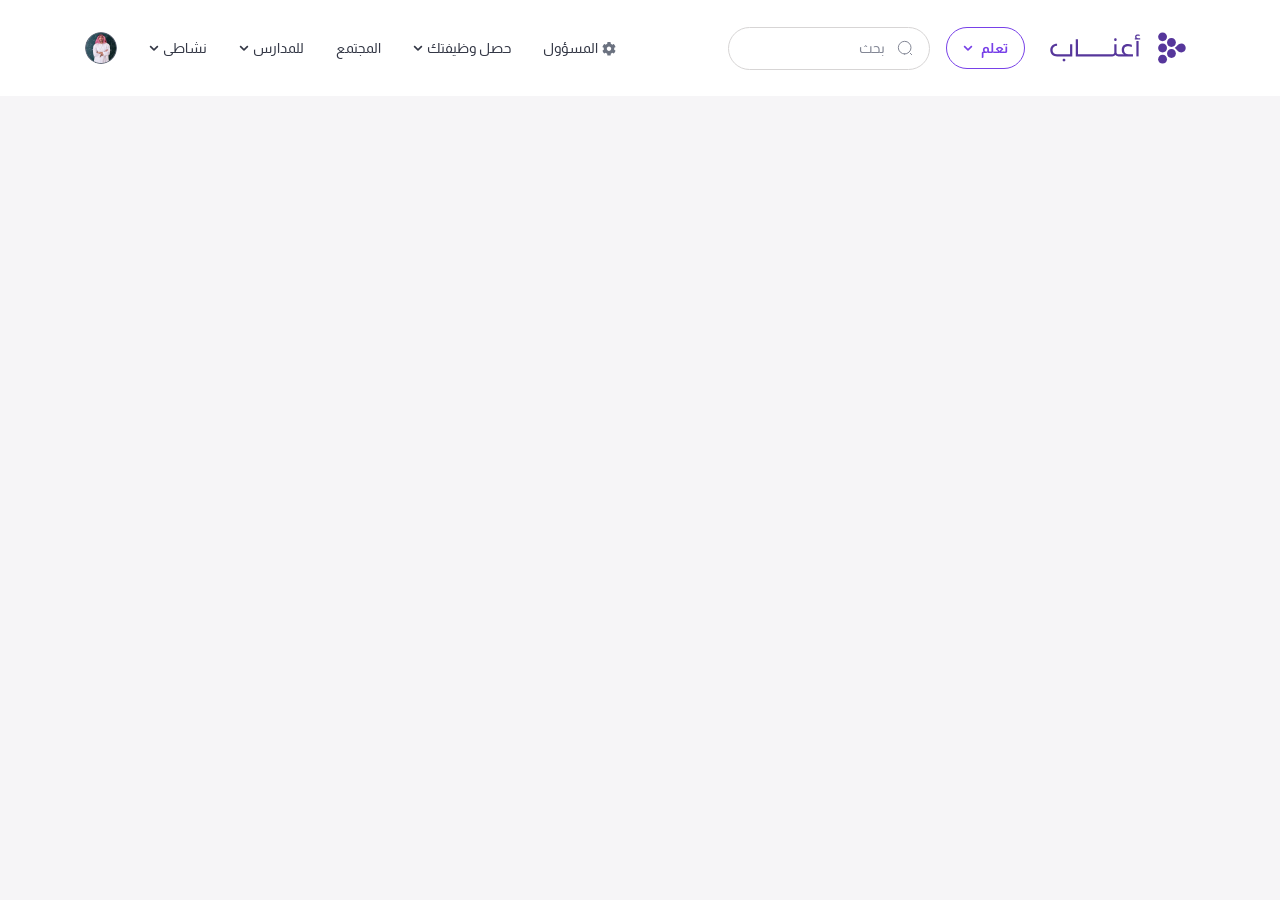
==== commit d9c81361: "add" ====
--- a/loggedin-user-aanaab-admin.html
+++ b/loggedin-user-aanaab-admin.html
@@ -154,7 +154,7 @@
                                     d="M13.3164 9.39062C13.4531 9.47266 13.5078 9.63672 13.4805 9.77344C13.1523 10.7578 12.6602 11.6328 11.9766 12.3711C11.8672 12.4805 11.7031 12.5078 11.5664 12.4258L10.3906 11.7695C9.89844 12.1797 9.35156 12.5078 8.75 12.7266V14.0664C8.75 14.2031 8.64062 14.3398 8.47656 14.3945C7.51953 14.5859 6.50781 14.6133 5.49609 14.3945C5.35938 14.3398 5.25 14.2031 5.25 14.0664V12.7266C4.62109 12.5078 4.07422 12.1797 3.58203 11.7695L2.40625 12.4258C2.26953 12.5078 2.10547 12.4805 1.99609 12.3711C1.33984 11.6328 0.820312 10.7578 0.519531 9.77344C0.464844 9.63672 0.519531 9.47266 0.65625 9.39062L1.83203 8.73438C1.72266 8.07812 1.72266 7.44922 1.83203 6.79297L0.65625 6.13672C0.519531 6.05469 0.464844 5.89062 0.519531 5.75391C0.820312 4.76953 1.33984 3.89453 1.99609 3.15625C2.10547 3.04688 2.26953 3.01953 2.40625 3.10156L3.58203 3.78516C4.07422 3.34766 4.62109 3.01953 5.25 2.80078V1.46094C5.25 1.32422 5.33203 1.1875 5.49609 1.16016C6.45312 0.941406 7.46484 0.914062 8.47656 1.16016C8.64062 1.1875 8.75 1.32422 8.75 1.46094V2.80078C9.35156 3.01953 9.89844 3.34766 10.3906 3.75781L11.5664 3.10156C11.7031 3.01953 11.8672 3.04688 11.9766 3.15625C12.6328 3.89453 13.1523 4.76953 13.4531 5.75391C13.5078 5.89062 13.4531 6.05469 13.3164 6.13672L12.1406 6.79297C12.2773 7.44922 12.2773 8.07812 12.1406 8.73438L13.3164 9.39062ZM7 9.9375C8.20312 9.9375 9.1875 8.98047 9.1875 7.75C9.1875 6.54688 8.20312 5.5625 7 5.5625C5.76953 5.5625 4.8125 6.54688 4.8125 7.75C4.8125 8.98047 5.76953 9.9375 7 9.9375Z"
                                     fill="#6B7280" />
                             </svg>
-                            الإدارة
+                            المسؤول
                         </a>
                  
                     </div>
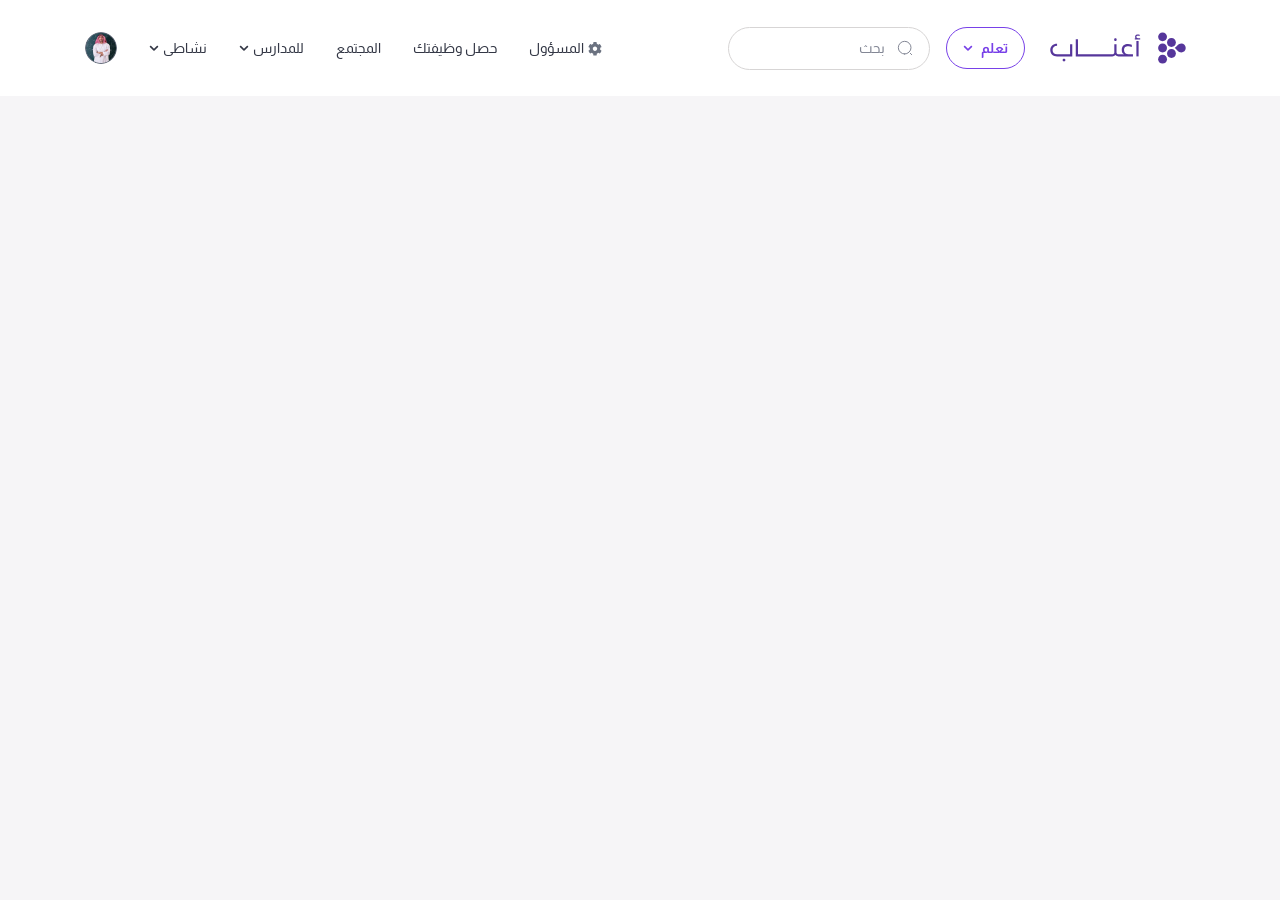
==== commit 57e419f7: "add" ====
--- a/loggedin-user-aanaab-admin.html
+++ b/loggedin-user-aanaab-admin.html
@@ -63,7 +63,7 @@
                         </p>
                         <div class="hidden lg:block menu-dropdown-list">
                             <div class="bg-white">
-                                <ul class="grid lg:grid-cols-3 gap-4 lg:gap-12 lg:py-12 lg:container">
+                                <ul class="grid lg:grid-cols-2 gap-4 lg:gap-12 lg:py-12 lg:container">
                                     <li class="lg:flex lg:items-start lg:gap-6">
                                         <img src="assets/images/book.svg" class="hidden lg:block" width="24" height="24"
                                             alt="book">
@@ -86,19 +86,6 @@
                                                 مؤهّلًا في
                                                 مختلف
                                                 المجالات
-                                            </p>
-                                        </div>
-                                    </li>
-                                    <li class="lg:flex lg:items-start lg:gap-6">
-                                        <img src="assets/images/teacher.svg" class="hidden lg:block" width="24"
-                                            height="24" alt="book">
-                                        <div class="flex flex-col gap-2">
-                                            <a href="#"
-                                                class="text-[#333745] text-base lg:text-xl leading-normal lg:font-bold">المسارات</a>
-                                            <p class="hidden lg:block text-[#5B5F6D] text-sm leading-normal">
-                                                من خلال أداة تقييم الاحتياج التدريبي الذاتي، يستطيع المعلم معرفة أكثر
-                                                المهارات
-                                                المطلوبة للمجال
                                             </p>
                                         </div>
                                     </li>
@@ -160,203 +147,11 @@
                     </div>
 
                     <!-- get your job  -->
-                    <div class="p-8 lg:p-0 flex flex-col gap-6 border-b border-[#D7D5D5] menu-dropdown lg:border-none">
-                        <p
-                            class="text-[#333745] text-base lg:text-sm leading-normal font-bold lg:font-normal flex items-center justify-between cursor-pointer gap-1 colored-act transition-all duration-300">
+                    <div class="p-8 lg:p-0 flex flex-col gap-6 border-b border-[#D7D5D5] lg:border-none">
+                        <a href="#"
+                            class="text-[#333745] hover:text-[#7841E8] text-base lg:text-sm leading-normal font-bold lg:font-normal flex items-center justify-between cursor-pointer gap-1 transition-all duration-300">
                             حصل وظيفتك
-                            <svg width="10" height="6" viewBox="0 0 10 6" fill="none"
-                                xmlns="http://www.w3.org/2000/svg">
-                                <path
-                                    d="M4.66797 5.71094L0.859375 1.92188C0.683594 1.72656 0.683594 1.43359 0.859375 1.25781L1.30859 0.808594C1.48438 0.632812 1.77734 0.632812 1.97266 0.808594L5 3.81641L8.00781 0.808594C8.20312 0.632812 8.49609 0.632812 8.67188 0.808594L9.12109 1.25781C9.29688 1.43359 9.29688 1.72656 9.12109 1.92188L5.3125 5.71094C5.13672 5.88672 4.84375 5.88672 4.66797 5.71094Z"
-                                    fill="#333745" />
-                            </svg>
-                        </p>
-                        <div class="hidden lg:block menu-dropdown-list">
-                            <div class="bg-white lg:py-12 flex flex-col gap-6 lg:gap-8">
-                                <div class="grid gap-[30px] lg:grid-cols-4 lg:container">
-                                    <div class="flex flex-col gap-4 lg:gap-6 lg:py-4 lg:col-span-2">
-                                        <p class="text-[#333745] text-base leading-normal font-bold">التخصصات</p>
-                                        <ul class="flex flex-col gap-4 lg:grid lg:grid-cols-2">
-                                            <li>
-                                                <a href="#" class="text-[#838795] text-sm leading-normal">
-                                                    لغة عربية/ كفايات لغوية.
-                                                </a>
-                                            </li>
-                                            <li>
-                                                <a href="#" class="text-[#838795] text-sm leading-normal">
-                                                    لغة عربية/ كفايات لغوية.
-                                                </a>
-                                            </li>
-                                            <li>
-                                                <a href="#" class="text-[#838795] text-sm leading-normal">
-                                                    التفكير الناقد.
-                                                </a>
-                                            </li>
-                                            <li>
-                                                <a href="#" class="text-[#838795] text-sm leading-normal">
-                                                    التفكير الناقد.
-                                                </a>
-                                            </li>
-                                            <li>
-                                                <a href="#" class="text-[#838795] text-sm leading-normal">
-                                                    دراسات إسلامية / قرآن وعلم تفسير.
-                                                </a>
-                                            </li>
-                                            <li>
-                                                <a href="#" class="text-[#838795] text-sm leading-normal">
-                                                    دراسات إسلامية / قرآن وعلم تفسير.
-                                                </a>
-                                            </li>
-                                            <li>
-                                                <a href="#" class="text-[#838795] text-sm leading-normal">
-                                                    علم البيئة.
-                                                </a>
-                                            </li>
-                                            <li>
-                                                <a href="#" class="text-[#838795] text-sm leading-normal">
-                                                    علم البيئة.
-                                                </a>
-                                            </li>
-                                            <li>
-                                                <a href="#" class="text-[#838795] text-sm leading-normal">
-                                                    لغة إنجليزية.
-                                                </a>
-                                            </li>
-                                            <li>
-                                                <a href="#" class="text-[#838795] text-sm leading-normal">
-                                                    لغة إنجليزية.
-                                                </a>
-                                            </li>
-                                        </ul>
-                                    </div>
-
-                                    <div class="flex flex-col gap-4 lg:gap-6 lg:py-4">
-                                        <p class="text-[#333745] text-base leading-normal font-bold">المرحله التعليمية
-                                        </p>
-                                        <ul class="flex flex-col gap-4">
-                                            <li>
-                                                <a href="#" class="text-[#838795] text-sm leading-normal">
-                                                    لغة عربية/ كفايات لغوية.
-                                                </a>
-                                            </li>
-                                            <li>
-                                                <a href="#" class="text-[#838795] text-sm leading-normal">
-                                                    التفكير الناقد.
-                                                </a>
-                                            </li>
-                                            <li>
-                                                <a href="#" class="text-[#838795] text-sm leading-normal">
-                                                    دراسات إسلامية / قرآن وعلم تفسير.
-                                                </a>
-                                            </li>
-                                            <li>
-                                                <a href="#" class="text-[#838795] text-sm leading-normal">
-                                                    علم البيئة.
-                                                </a>
-                                            </li>
-                                            <li>
-                                                <a href="#" class="text-[#838795] text-sm leading-normal">
-                                                    لغة إنجليزية.
-                                                </a>
-                                            </li>
-                                        </ul>
-                                    </div>
-
-                                    <div class="flex flex-col gap-4 lg:gap-6 lg:py-4">
-                                        <p class="text-[#333745] text-base leading-normal font-bold">المستوي الوظيفي</p>
-                                        <ul class="flex flex-col gap-4">
-                                            <li>
-                                                <a href="#" class="text-[#838795] text-sm leading-normal">
-                                                    لغة عربية/ كفايات لغوية.
-                                                </a>
-                                            </li>
-                                            <li>
-                                                <a href="#" class="text-[#838795] text-sm leading-normal">
-                                                    التفكير الناقد.
-                                                </a>
-                                            </li>
-                                            <li>
-                                                <a href="#" class="text-[#838795] text-sm leading-normal">
-                                                    دراسات إسلامية / قرآن وعلم تفسير.
-                                                </a>
-                                            </li>
-                                            <li>
-                                                <a href="#" class="text-[#838795] text-sm leading-normal">
-                                                    علم البيئة.
-                                                </a>
-                                            </li>
-                                            <li>
-                                                <a href="#" class="text-[#838795] text-sm leading-normal">
-                                                    لغة إنجليزية.
-                                                </a>
-                                            </li>
-                                        </ul>
-                                    </div>
-                                </div>
-
-                                <span class="lg:container border-t border-[#E9E8E8]"></span>
-
-                                <div class="lg:container flex flex-col lg:flex-row lg:items-center gap-4 lg:gap-12">
-                                    <p class="text-[#333745] text-base leading-normal font-bold lg:font-normal">الوظائف
-                                        حسب المدينة</p>
-                                    <ul class="flex items-center gap-3 flex-wrap flex-1">
-                                        <li>
-                                            <a href="#"
-                                                class="text-[#5B5F6D] text-sm leading-normal py-1.5 px-3 bg-[#F5F5F5] rounded-lg">الرياض</a>
-                                        </li>
-                                        <li>
-                                            <a href="#"
-                                                class="text-[#5B5F6D] text-sm leading-normal py-1.5 px-3 bg-[#F5F5F5] rounded-lg">مكة</a>
-                                        </li>
-                                        <li>
-                                            <a href="#"
-                                                class="text-[#5B5F6D] text-sm leading-normal py-1.5 px-3 bg-[#F5F5F5] rounded-lg">المدينة
-                                                المنورة</a>
-                                        </li>
-                                        <li>
-                                            <a href="#"
-                                                class="text-[#5B5F6D] text-sm leading-normal py-1.5 px-3 bg-[#F5F5F5] rounded-lg">بريدة</a>
-                                        </li>
-                                        <li>
-                                            <a href="#"
-                                                class="text-[#5B5F6D] text-sm leading-normal py-1.5 px-3 bg-[#F5F5F5] rounded-lg">الدمام</a>
-                                        </li>
-                                        <li>
-                                            <a href="#"
-                                                class="text-[#5B5F6D] text-sm leading-normal py-1.5 px-3 bg-[#F5F5F5] rounded-lg">أبها</a>
-                                        </li>
-                                        <li>
-                                            <a href="#"
-                                                class="text-[#5B5F6D] text-sm leading-normal py-1.5 px-3 bg-[#F5F5F5] rounded-lg">تبوك</a>
-                                        </li>
-                                        <li>
-                                            <a href="#"
-                                                class="text-[#5B5F6D] text-sm leading-normal py-1.5 px-3 bg-[#F5F5F5] rounded-lg">حائل</a>
-                                        </li>
-                                        <li>
-                                            <a href="#"
-                                                class="text-[#5B5F6D] text-sm leading-normal py-1.5 px-3 bg-[#F5F5F5] rounded-lg">عرعر</a>
-                                        </li>
-                                        <li>
-                                            <a href="#"
-                                                class="text-[#5B5F6D] text-sm leading-normal py-1.5 px-3 bg-[#F5F5F5] rounded-lg">جيزان</a>
-                                        </li>
-                                        <li>
-                                            <a href="#"
-                                                class="text-[#5B5F6D] text-sm leading-normal py-1.5 px-3 bg-[#F5F5F5] rounded-lg">نجران</a>
-                                        </li>
-                                        <li>
-                                            <a href="#"
-                                                class="text-[#5B5F6D] text-sm leading-normal py-1.5 px-3 bg-[#F5F5F5] rounded-lg">والباحة</a>
-                                        </li>
-                                        <li>
-                                            <a href="#"
-                                                class="text-[#5B5F6D] text-sm leading-normal py-1.5 px-3 bg-[#F5F5F5] rounded-lg">سكاكا</a>
-                                        </li>
-                                    </ul>
-                                </div>
-                            </div>
-                        </div>
+                        </a>
                     </div>
 
                     <!-- Community  -->
@@ -615,7 +410,7 @@
                                         </svg>
 
                                         <span
-                                            class="flex-1 text-[#5B5F6D] leading-normal text-base group-hover:text-[#7841E8] transition-all duration-300">دوراتي</span>
+                                            class="flex-1 text-[#5B5F6D] leading-normal text-base group-hover:text-[#7841E8] transition-all duration-300">الملف الشخصي</span>
                                         <svg width="12" height="5" viewBox="0 0 12 5" fill="none"
                                             xmlns="http://www.w3.org/2000/svg">
                                             <path class="group-hover:fill-[#7841E8] transition-all duration-300"
@@ -635,7 +430,7 @@
                                         </svg>
 
                                         <span
-                                            class="flex-1 text-[#5B5F6D] leading-normal text-base group-hover:text-[#7841E8] transition-all duration-300">شهاداتي</span>
+                                            class="flex-1 text-[#5B5F6D] leading-normal text-base group-hover:text-[#7841E8] transition-all duration-300">إعدادات الحساب</span>
                                         <svg width="12" height="5" viewBox="0 0 12 5" fill="none"
                                             xmlns="http://www.w3.org/2000/svg">
                                             <path class="group-hover:fill-[#7841E8] transition-all duration-300"
@@ -654,7 +449,7 @@
                                         </svg>
 
                                         <span
-                                            class="flex-1 text-[#5B5F6D] leading-normal text-base group-hover:text-[#7841E8] transition-all duration-300">وظائفي</span>
+                                            class="flex-1 text-[#5B5F6D] leading-normal text-base group-hover:text-[#7841E8] transition-all duration-300">تسجيل الخروج</span>
                                         <svg width="12" height="5" viewBox="0 0 12 5" fill="none"
                                             xmlns="http://www.w3.org/2000/svg">
                                             <path class="group-hover:fill-[#7841E8] transition-all duration-300"
--- a/assets/css/style.css
+++ b/assets/css/style.css
@@ -632,14 +632,6 @@
   flex-direction: column;
 }
 
-.flex-wrap {
-  flex-wrap: wrap;
-}
-
-.items-start {
-  align-items: flex-start;
-}
-
 .items-center {
   align-items: center;
 }
@@ -652,6 +644,10 @@
   gap: 0.25rem;
 }
 
+.gap-1\.5 {
+  gap: 0.375rem;
+}
+
 .gap-2 {
   gap: 0.5rem;
 }
@@ -668,14 +664,6 @@
   gap: 1.5rem;
 }
 
-.gap-\[30px\] {
-  gap: 30px;
-}
-
-.gap-1\.5 {
-  gap: 0.375rem;
-}
-
 .overflow-hidden {
   overflow: hidden;
 }
@@ -702,10 +690,6 @@
 
 .rounded-full {
   border-radius: 9999px;
-}
-
-.rounded-lg {
-  border-radius: 0.5rem;
 }
 
 .border {
@@ -725,11 +709,6 @@
   border-color: rgb(215 213 213 / var(--tw-border-opacity));
 }
 
-.border-\[\#E9E8E8\] {
-  --tw-border-opacity: 1;
-  border-color: rgb(233 232 232 / var(--tw-border-opacity));
-}
-
 .bg-\[\#8447FF\] {
   --tw-bg-opacity: 1;
   background-color: rgb(132 71 255 / var(--tw-bg-opacity));
@@ -740,11 +719,6 @@
   background-color: rgb(243 237 255 / var(--tw-bg-opacity));
 }
 
-.bg-\[\#F5F5F5\] {
-  --tw-bg-opacity: 1;
-  background-color: rgb(245 245 245 / var(--tw-bg-opacity));
-}
-
 .bg-\[\#F6F5F7\] {
   --tw-bg-opacity: 1;
   background-color: rgb(246 245 247 / var(--tw-bg-opacity));
@@ -755,18 +729,8 @@
   background-color: rgb(255 255 255 / var(--tw-bg-opacity));
 }
 
-.bg-\[\#F7FAFA\] {
-  --tw-bg-opacity: 1;
-  background-color: rgb(247 250 250 / var(--tw-bg-opacity));
-}
-
 .p-8 {
   padding: 2rem;
-}
-
-.px-3 {
-  padding-left: 0.75rem;
-  padding-right: 0.75rem;
 }
 
 .px-4 {
@@ -784,16 +748,6 @@
   padding-right: 30px;
 }
 
-.py-1 {
-  padding-top: 0.25rem;
-  padding-bottom: 0.25rem;
-}
-
-.py-1\.5 {
-  padding-top: 0.375rem;
-  padding-bottom: 0.375rem;
-}
-
 .py-2 {
   padding-top: 0.5rem;
   padding-bottom: 0.5rem;
@@ -863,9 +817,9 @@
   color: rgb(91 95 109 / var(--tw-text-opacity));
 }
 
-.text-\[\#838795\] {
+.text-\[\#6B7280\] {
   --tw-text-opacity: 1;
-  color: rgb(131 135 149 / var(--tw-text-opacity));
+  color: rgb(107 114 128 / var(--tw-text-opacity));
 }
 
 .text-\[\#8447FF\] {
@@ -876,11 +830,6 @@
 .text-white {
   --tw-text-opacity: 1;
   color: rgb(255 255 255 / var(--tw-text-opacity));
-}
-
-.text-\[\#6B7280\] {
-  --tw-text-opacity: 1;
-  color: rgb(107 114 128 / var(--tw-text-opacity));
 }
 
 .opacity-0 {
@@ -907,7 +856,7 @@
   transform: translate(var(--tw-translate-x), var(--tw-translate-y)) rotate(var(--tw-rotate)) skewX(var(--tw-skew-x)) skewY(var(--tw-skew-y)) scaleX(var(--tw-scale-x)) scaleY(var(--tw-scale-y));
 }
 
-.menu-dropdown.active  .colored-act> svg path {
+.menu-dropdown.active .colored-act> svg path {
   fill: #8447FF;
 }
 
@@ -926,6 +875,7 @@
     transition-property: all;
     transition-timing-function: cubic-bezier(0.4, 0, 0.2, 1);
     transition-duration: 300ms;
+    display: block !important;
   }
 
   .menu-dropdown-list.small-menu.left-men {
@@ -1029,10 +979,6 @@
   fill: #7841E8;
 }
 
-.group:hover .group-hover\:fill-\[\] {
-  fill: ;
-}
-
 .group:hover .group-hover\:fill-\[\#8447FF\] {
   fill: #8447FF;
 }
@@ -1059,14 +1005,6 @@
     position: sticky;
   }
 
-  .lg\:col-span-2 {
-    grid-column: span 2 / span 2;
-  }
-
-  .lg\:mr-auto {
-    margin-right: auto;
-  }
-
   .lg\:block {
     display: block;
   }
@@ -1075,10 +1013,6 @@
     display: flex;
   }
 
-  .lg\:grid {
-    display: grid;
-  }
-
   .lg\:hidden {
     display: none;
   }
@@ -1107,10 +1041,6 @@
     grid-template-columns: repeat(3, minmax(0, 1fr));
   }
 
-  .lg\:grid-cols-4 {
-    grid-template-columns: repeat(4, minmax(0, 1fr));
-  }
-
   .lg\:flex-row {
     flex-direction: row;
   }
@@ -1125,10 +1055,6 @@
 
   .lg\:items-center {
     align-items: center;
-  }
-
-  .lg\:justify-between {
-    justify-content: space-between;
   }
 
   .lg\:gap-12 {
@@ -1176,15 +1102,15 @@
     border-color: rgb(120 65 232 / var(--tw-border-opacity));
   }
 
-  .lg\:bg-transparent {
-    background-color: transparent;
-  }
-
   .lg\:bg-\[\#F7FAFA\] {
     --tw-bg-opacity: 1;
     background-color: rgb(247 250 250 / var(--tw-bg-opacity));
   }
 
+  .lg\:bg-transparent {
+    background-color: transparent;
+  }
+
   .lg\:fill-\[\#7841E8\] {
     fill: #7841E8;
   }
